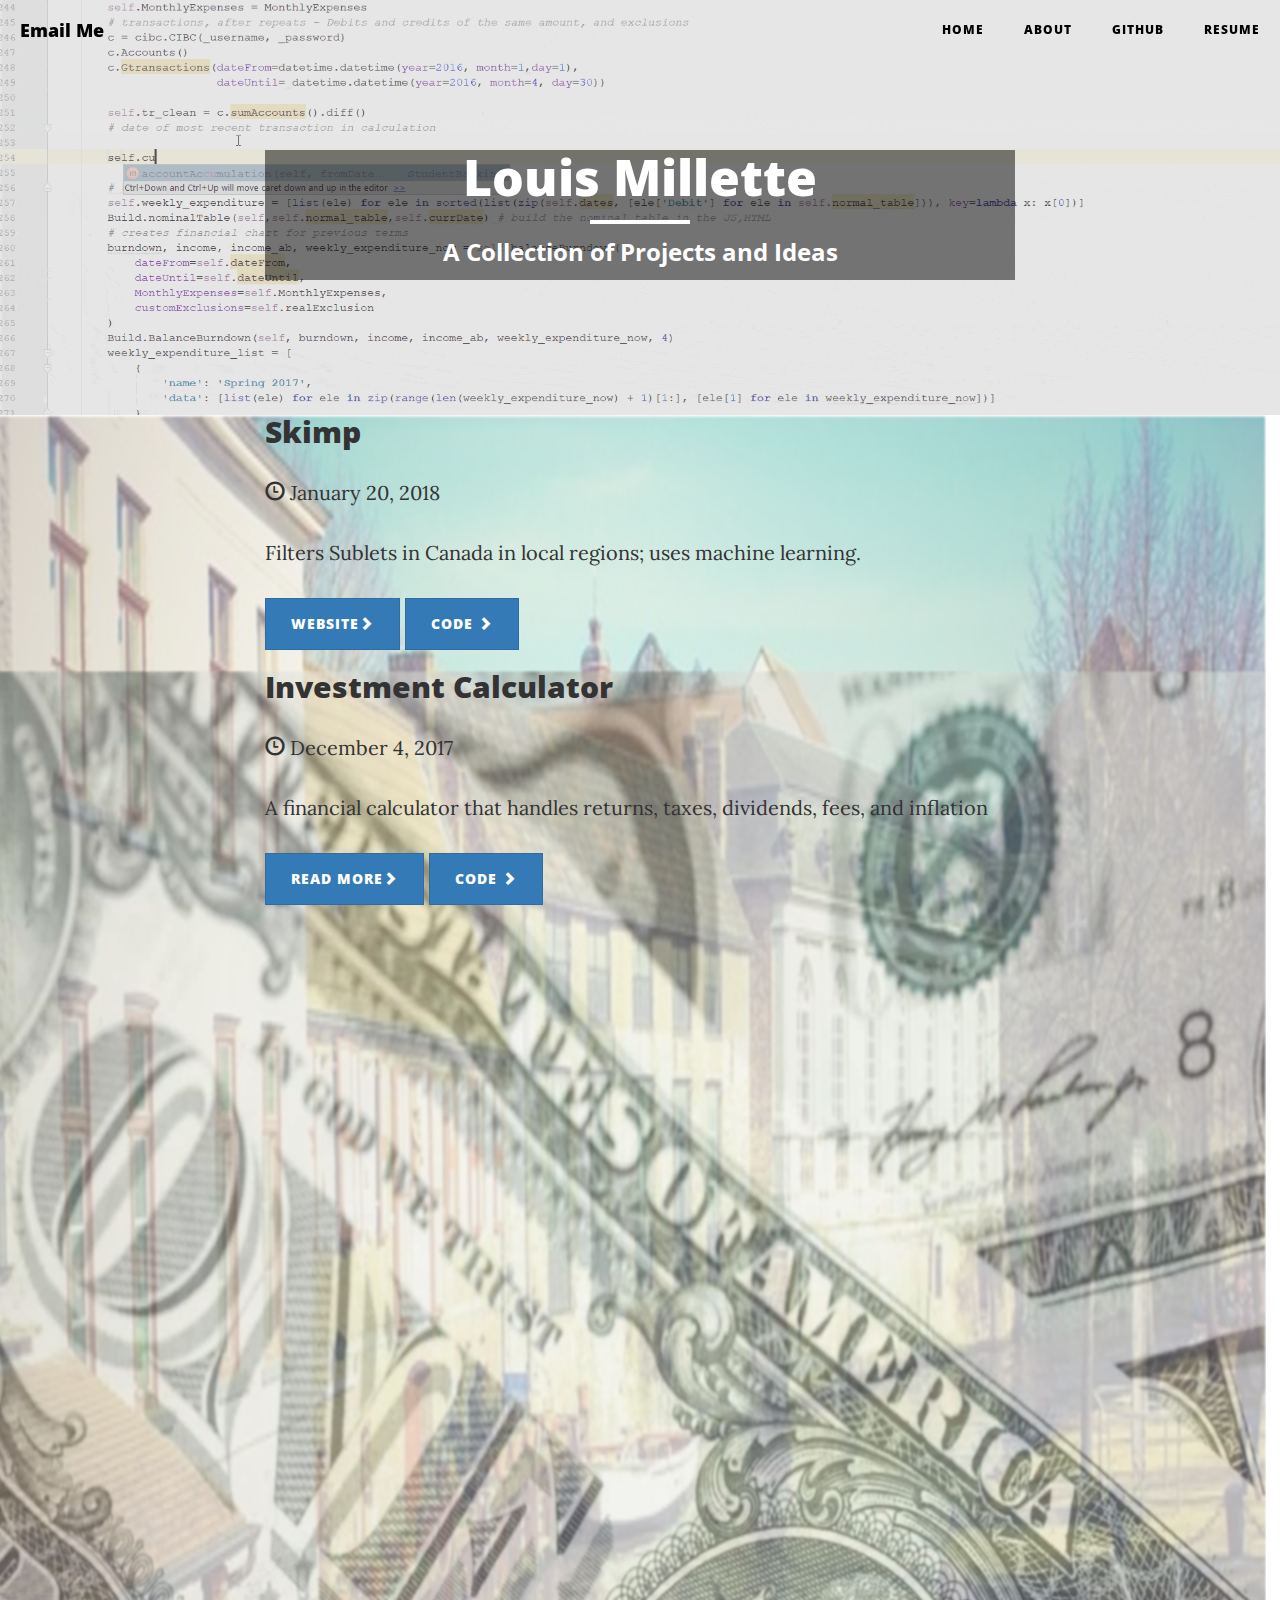
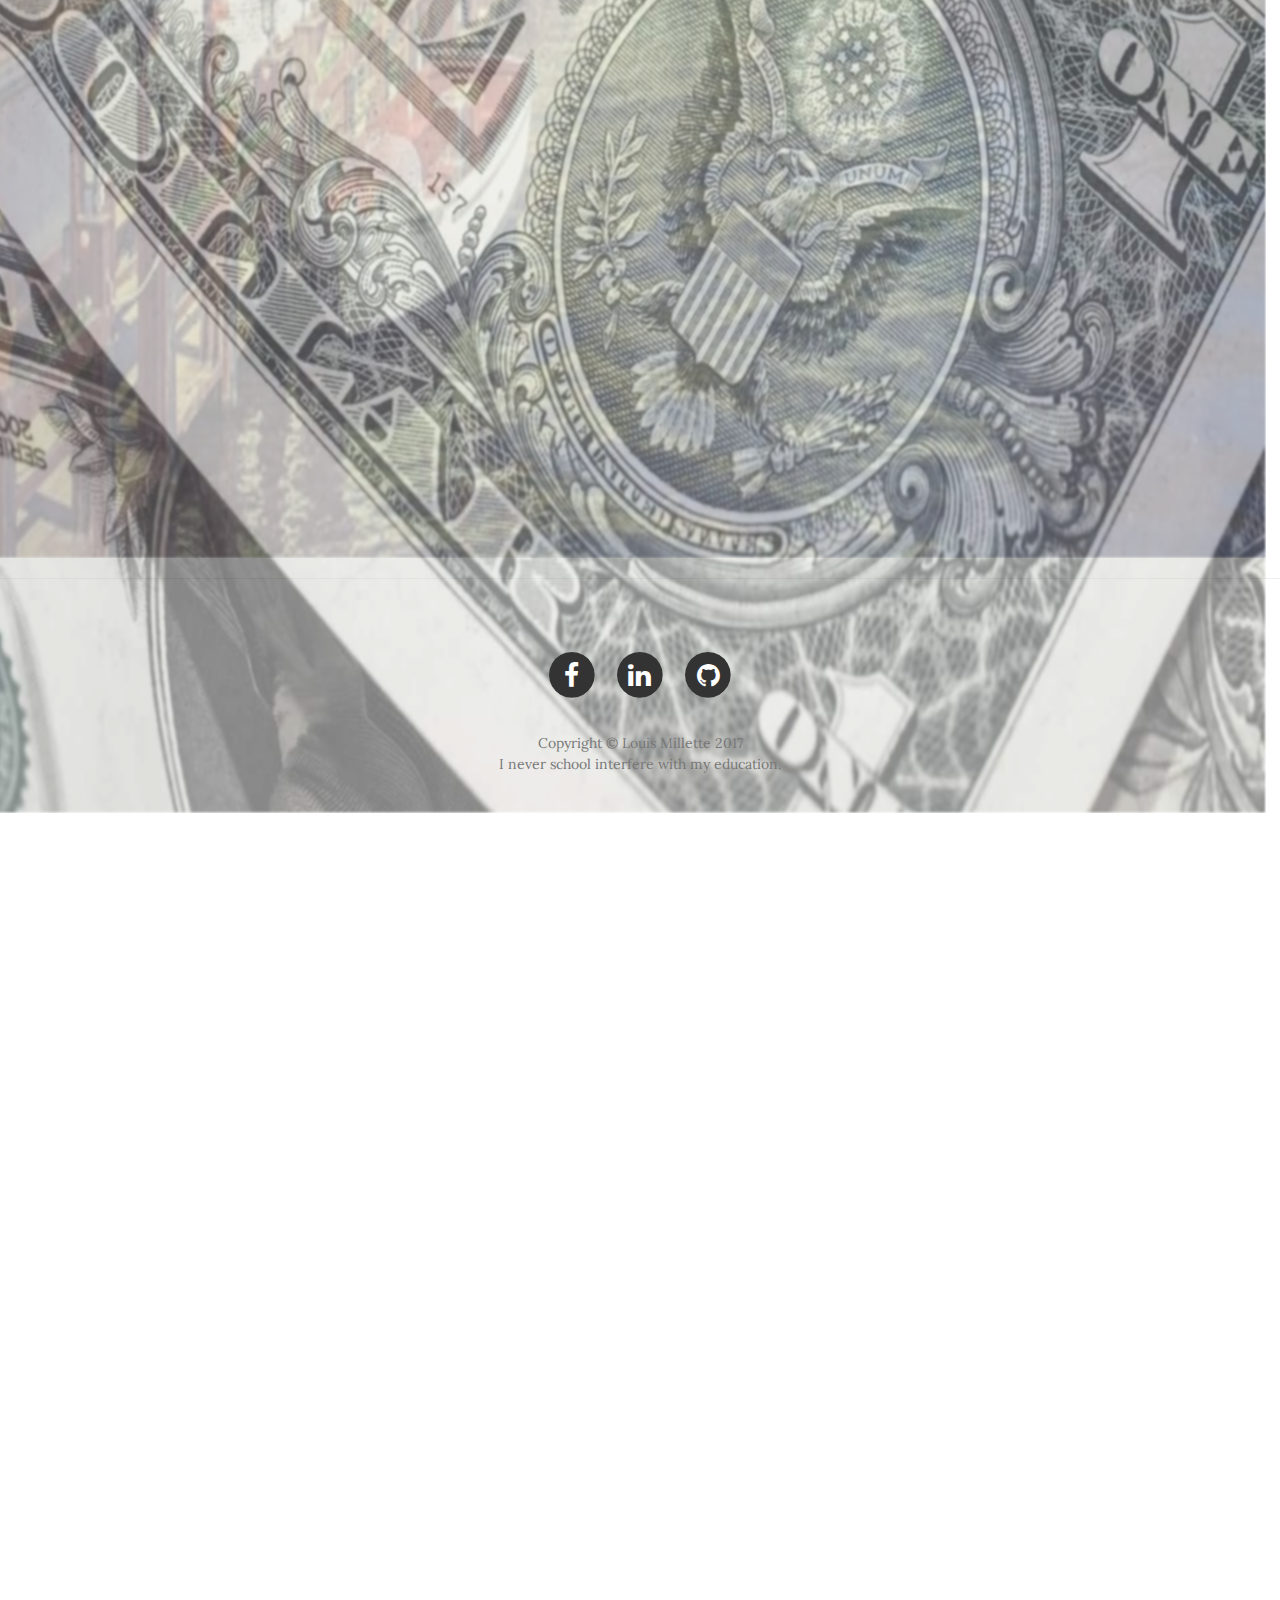
==== index.html @ 70b84895 "made edits as recommended" ====
<!DOCTYPE html>
<html lang="en">

<head>

    <meta charset="utf-8">
    <meta http-equiv="X-UA-Compatible" content="IE=edge">
    <meta name="viewport" content="width=device-width, initial-scale=1">
    <meta name="description" content="Louis Millette's personal website for code, projects, research, and pithy observations">
    <meta name="author" content="Louis Millette">
    <meta name='designer' content='Louis Millette'>
    <meta name='owner' content='Louis Millette'>
    <meta name='keywords' content='Louis, Millette, Code, Python, Blog'>
    <meta name='url' content='http://www.louismillette.com'>
    <meta name='identifier-URL' content='http://www.louismillette.com'>
    <meta name='owner' content='Louis Millette'>
    <meta name='reply-to' content='louismillette1@gmail.com'>
    <meta name='pagename' content="Louis Millette" >
    <meta name='HandheldFriendly' content='True'>
    <meta name='blogcatalog'>
    <link rel='logo' type='image/jpeg' href='L.png'>
    <link rel='image_src' href='img/L.png' type='image/jpeg'>
    <link rel="shortcut icon" type="image/x-icon" href="img/L.png" />
    <meta property="image" content="/img/back_code.jpg" />


    <title>Louis Millette</title>

    <!-- Bootstrap Core CSS -->
    <link href="vendor/bootstrap/css/bootstrap.min.css" rel="stylesheet">

    <!-- Theme CSS -->
    <link href="css/clean-blog.css" rel="stylesheet">

    <!-- Animation CSS -->
    <link href="css/animate.css" rel="stylesheet" type="text/css">

    <!-- custom CSS -->
    <link href="css/custom.css" rel="stylesheet">    

    <!-- Custom Fonts -->
    <link href="vendor/font-awesome/css/font-awesome.min.css" rel="stylesheet" type="text/css">
    <link href='https://fonts.googleapis.com/css?family=Lora:400,700,400italic,700italic' rel='stylesheet' type='text/css'>
    <link href='https://fonts.googleapis.com/css?family=Open+Sans:300italic,400italic,600italic,700italic,800italic,400,300,600,700,800' rel='stylesheet' type='text/css'>

    <!-- HTML5 Shim and Respond.js IE8 support of HTML5 elements and media queries -->
    <!-- WARNING: Respond.js doesn't work if you view the page via file:// -->
    <!--[if lt IE 9]>
        <script src="https://oss.maxcdn.com/libs/html5shiv/3.7.0/html5shiv.js"></script>
        <script src="https://oss.maxcdn.com/libs/respond.js/1.4.2/respond.min.js"></script>
    <![endif]-->

</head>

<body>
    <img style="display: none;" src="img/back_code.jpg">
    <!-- Navigation -->
    <nav class="navbar navbar-default navbar-custom navbar-fixed-top">
        <div class="container-fluid">
            <!-- Brand and toggle get grouped for better mobile display -->
            <div class="navbar-header page-scroll">
                <button type="button" class="navbar-toggle" data-toggle="collapse" data-target="#bs-example-navbar-collapse-1">
                    <span class="sr-only">Toggle navigation</span>
                    Menu <i class="fa fa-bars"></i>
                </button>
                <a class="navbar-brand" href="mailto:louismillette1@gmail.com" style="color:black">Email Me</a>
            </div>

            <!-- Collect the nav links, forms, and other content for toggling -->
            <div class="collapse navbar-collapse" id="bs-example-navbar-collapse-1">
                <ul class="nav navbar-nav navbar-right">
                    <li>
                        <a href="index.html" style="color:black">Home</a>
                    </li>
                    <li>
                        <a href="about.html" style="color:black">About</a>
                    </li>
                    <li>
                        <a href="https://github.com/louismillette" target="_blank" style="color:black">GitHub</a>
                    </li>
                    <li>
                        <a  href="files/resume.doc" target="_top" style="color:black">Resume</a>
                    </li>
                </ul>
            </div>
            <!-- /.navbar-collapse -->
        </div>
        <!-- /.container -->
    </nav>

    <!-- Page Header -->
    <!-- Set your background image for this header on the line below. -->
    <header class="intro-header" style="background-image: url('img/back2.gif')">
        <div class="container">
            <div class="row">
                <div class="col-lg-8 col-lg-offset-2 col-md-10 col-md-offset-1">
                    <div class="site-heading"></div>
                    <div class="site-heading-inner">
                            <h1 class="animated fadeInDown delay-07s" >Louis Millette</h1>
                            <hr class="small">
                            <span class="subheading animated fadeInUp delay-1s"><b>A Collection of Projects and Ideas</b></span>
                    </div>
                </div>
            </div>
        </div>
    </header>

    <!-- Main Content -->
    <div class="container">
        <div class="row">
            <div class="col-lg-8 col-lg-offset-2 col-md-10 col-md-offset-1 wow">

                <!-- Skimp -->
                <div class="wow fadeInUp delay-04s investement_calulator center">
                    <div class="img-wrapper">
                        <img class="investement_calulator_img backim" src="img/homes.jpg">
                    </div>
                    <div class="content-wrapper ontop">
                        <h2 class="animated ontop"> 
                            <a class="ontop" href="http://www.skimp.ca/" target="_blank">Skimp</a>
                        </h2>
                        <p class="ontop"><span class="glyphicon glyphicon-time subheading"></span> January 20, 2018 </p>
          
                        <p> Filters Sublets in Canada in local regions; uses machine learning.</p>
                        <a class="btn btn-primary ontop" href="http://www.skimp.ca/" target="_blank">Website<span class="glyphicon glyphicon-chevron-right"></span></a>
                        <a class="btn btn-primary ontop" href="#">Code <span class="glyphicon glyphicon-chevron-right subheading"></span></a>
                    </div>
                </div>

                <!-- Calculator -->
                <div class="wow fadeInUp delay-04s investement_calulator center">
                    <div class="img-wrapper">
                        <img class="investement_calulator_img backim" src="img/investements.jpg">
                    </div>
                    <div class="content-wrapper ontop">
                        <h2 class="animated ontop"> 
                            <a class="ontop" href="Calculator/" target="_blank">Investment Calculator</a>
                        </h2>
                        <p class="ontop"><span class="glyphicon glyphicon-time subheading"></span> December 4, 2017 </p>
          
                        <p>A financial calculator that handles returns, taxes, dividends, fees, and inflation</p>
                        <a class="btn btn-primary ontop" href="Calculator/" target="_blank">Read More<span class="glyphicon glyphicon-chevron-right"></span></a>
                        <a class="btn btn-primary ontop" href="https://github.com/louismillette/Investement-Calulator/tree/master" target="_blank">Code <span class="glyphicon glyphicon-chevron-right subheading"></span></a>
                    </div>
                </div>

                <!-- uwtext -->
                <div class="wow fadeInUp delay-04s center">
                    <div class="img-wrapper">
                        <img class="investement_calulator_img backim" src="img/library.jpg">
                    </div>
                    <div class="content-wrapper">
                        <h2>
                            <a href="http://www.uwtext.com/" target="_blank">UWtext</a>
                        </h2>
                        <p><span class="glyphicon glyphicon-time"></span> September 28, 2017 </p>
          
                        <p>Buy the cheapest textbooks, every time</p>
                        <a class="btn btn-primary" href="http://www.uwtext.com" target="_blank">Wesbite<span class="glyphicon glyphicon-chevron-right"></span></a>
                        <a class="btn btn-primary" href="http://www.uwtext.com/monitor" target="_blank">Analytics <span class="glyphicon glyphicon-chevron-right"></span></a>
                    </div>
                </div>

                <!-- houseing Post -->
                <div class="wow fadeInUp delay-04s center">
                    <div class="img-wrapper">
                        <img class="backim investement_calulator_img" src="img/houses.jpg">
                    </div>
                    <div class="content-wrapper">
                        <h2>
                            <a href="houseing" target="_blank">Subletting With Twillo, Facebook, and Machine Learning</a>
                        </h2>
                        <p><span class="glyphicon glyphicon-time"></span> August 28, 2017 </p>
          
                        <p>How I used Facebook, Twilio, python and a raspberry pi to beat the housing market, and how you can too.</p>
                        <a class="btn btn-primary" href="houseing/" >Read More<span class="glyphicon glyphicon-chevron-right"></span></a>
                        <a class="btn btn-primary" href="https://github.com/louismillette/waterloo-houseing" target="_blank">Code <span class="glyphicon glyphicon-chevron-right"></span></a>
                    </div>
                </div>

                <!-- Index Fund Post -->
                <div class="wow fadeInUp delay-04s center">
                    <div class="img-wrapper">
                        <img class="backim investement_calulator_img" src="img/jeans.jpg">
                    </div>
                    <div class="content-wrapper">
                        <h2>
                            <a href="indexfund.html">Index Fund Returns</a>
                        </h2>
                        <p><span class="glyphicon glyphicon-time"></span> July 29, 2017 </p>  
                        <p>Ever wonder how much you can really make in an index fund, and how it compares to safe investments or mutual funds?  After capital gains tax, management fees, inflation, dividends, local/state taxes, income/dividend taxes?  A nice visual guide making complicated calculations easy to understand. </p>
                        <a class="btn btn-primary" href="indexfund.html">Read More <span class="glyphicon glyphicon-chevron-right"></span></a>
                    </div>
                </div>

                <!-- Banking Post -->
                <div class="wow fadeInUp delay-04s center">
                    <div class="img-wrapper">
                        <img class="backim investement_calulator_img" src="img/bank.jpg">
                    </div>
                    <div class="content-wrapper">
                        <h2>
                            <a href="banking">CIBC Banking Template</a>
                        </h2>
                        <p><span class="glyphicon glyphicon-time"></span> June 11, 2017 </p>
          
                        <p>A different way of looking at banking:  reverse engineering CIBC's online banking API, I created a bank statement that is easy to access and formatted like a burndown chart.  </p>
                        <a class="btn btn-primary" href="banking">Read More <span class="glyphicon glyphicon-chevron-right"></span></a>
                        <a class="btn btn-primary" href="https://louismillette.github.io/Banking/" target="_blank">Code <span class="glyphicon glyphicon-chevron-right"></span></a>
                    </div>
                </div>

            </div>
        </div>
    </div>

    <hr>

    <!-- Footer -->
    <footer>
        <div class="container">
            <div class="row">
                <div class="col-lg-8 col-lg-offset-2 col-md-10 col-md-offset-1">
                    <ul class="list-inline text-center">
                        <li>
                            <a href="https://www.facebook.com/louis.millettee" target="_blank">
                                <span class="fa-stack fa-lg">
                                    <i class="fa fa-circle fa-stack-2x"></i>
                                    <i class="fa fa-facebook fa-stack-1x fa-inverse"></i>
                                </span>
                            </a>
                        </li>
                        <li>
                            <a href="https://www.linkedin.com/in/louis-millette" target="_blank">
                                <span class="fa-stack fa-lg">
                                    <i class="fa fa-circle fa-stack-2x"></i>
                                    <i class="fa fa-linkedin fa-stack-1x fa-inverse"></i>
                                </span>
                            </a>
                        </li>
                        <li>
                            <a href="https://github.com/louismillette" target="_blank">
                                <span class="fa-stack fa-lg">
                                    <i class="fa fa-circle fa-stack-2x"></i>
                                    <i class="fa fa-github fa-stack-1x fa-inverse"></i>
                                </span>
                            </a>
                        </li>
                    </ul>
                    <p class="copyright text-muted">Copyright &copy; Louis Millette 2017</p>
                    <p class="copyright text-muted" style="margin-top: 0px; margin-bottom: 0px;">I never school interfere with my education.</p>
                </div>
            </div>
        </div>
    </footer>

    <!-- jQuery -->
    <script src="vendor/jquery/jquery.min.js"></script>

    <!-- Bootstrap Core JavaScript -->
    <script src="vendor/bootstrap/js/bootstrap.min.js"></script>

    <!-- Contact Form JavaScript -->
    <script src="js/jqBootstrapValidation.js"></script>
    <script src="js/contact_me.js"></script>

    <!-- Theme JavaScript -->
    <script src="js/clean-blog.min.js"></script>

    <!-- Custom JavaScript -->
    <script src="js/custom.js"></script>

    <!-- WOW -->
    <script src="js/wow.js"></script>
    <script>
    new WOW().init();
    </script>

</body>

</html>
---- css/clean-blog.css ----
/*!
 * Start Bootstrap - Clean Blog v3.3.7+1 (http://startbootstrap.com/template-overviews/clean-blog)
 * Copyright 2013-2017 Start Bootstrap
 * Licensed under MIT (https://github.com/BlackrockDigital/startbootstrap/blob/gh-pages/LICENSE)
 */
body {
  font-family: 'Lora', 'Times New Roman', serif;
  font-size: 20px;
  color: #333333;
}
p {
  line-height: 1.5;
  margin: 30px 0;
}
p a {
  text-decoration: underline;
}
h1,
h2,
h3,
h4,
h5,
h6 {
  font-family: 'Open Sans', 'Helvetica Neue', Helvetica, Arial, sans-serif;
  font-weight: 800;
}
a {
  color: #333333;
}
a:hover,
a:focus {
  color: #0085A1;
}
a img:hover,
a img:focus {
  cursor: zoom-in;
}
blockquote {
  color: #777777;
  font-style: italic;
}
hr.small {
  max-width: 100px;
  margin: 15px auto;
  border-width: 4px;
  border-color: white;
}
.navbar-custom {
  position: absolute;
  top: 0;
  left: 0;
  width: 100%;
  z-index: 3;
  font-family: 'Open Sans', 'Helvetica Neue', Helvetica, Arial, sans-serif;
}
.navbar-custom .navbar-brand {
  font-weight: 800;
}
.navbar-custom .navbar-header .navbar-toggle {
  color: #777777;
  font-weight: 800;
  text-transform: uppercase;
  font-size: 12px;
}
.navbar-custom .nav li a {
  text-transform: uppercase;
  font-size: 12px;
  font-weight: 800;
  letter-spacing: 1px;
}
@media only screen and (min-width: 768px) {
  .navbar-custom {
    background: transparent;
    border-bottom: 1px solid transparent;
  }
  .navbar-custom .navbar-brand {
    color: white;
    padding: 20px;
  }
  .navbar-custom .navbar-brand:hover,
  .navbar-custom .navbar-brand:focus {
    color: rgba(255, 255, 255, 0.8);
  }
  .navbar-custom .nav li a {
    color: white;
    padding: 20px;
  }
  .navbar-custom .nav li a:hover,
  .navbar-custom .nav li a:focus {
    color: rgba(255, 255, 255, 0.8);
  }
  .navbar-custom .nav li ul.dropdown-menu a {
    color: #333333;
  }
  .navbar-custom .nav li ul.dropdown-menu a:hover,
  .navbar-custom .nav li ul.dropdown-menu a:focus {
    color: #0085A1;
  }
}
@media only screen and (min-width: 1170px) {
  .navbar-custom {
    -webkit-transition: background-color 0.3s;
    -moz-transition: background-color 0.3s;
    transition: background-color 0.3s;
    /* Force Hardware Acceleration in WebKit */
    -webkit-transform: translate3d(0, 0, 0);
    -moz-transform: translate3d(0, 0, 0);
    -ms-transform: translate3d(0, 0, 0);
    -o-transform: translate3d(0, 0, 0);
    transform: translate3d(0, 0, 0);
    -webkit-backface-visibility: hidden;
    backface-visibility: hidden;
  }
  .navbar-custom.is-fixed {
    /* when the user scrolls down, we hide the header right above the viewport */
    position: fixed;
    top: -61px;
    background-color: rgba(255, 255, 255, 0.9);
    border-bottom: 1px solid #f2f2f2;
    -webkit-transition: -webkit-transform 0.3s;
    -moz-transition: -moz-transform 0.3s;
    transition: transform 0.3s;
  }
  .navbar-custom.is-fixed .navbar-brand {
    color: #333333;
  }
  .navbar-custom.is-fixed .navbar-brand:hover,
  .navbar-custom.is-fixed .navbar-brand:focus {
    color: #0085A1;
  }
  .navbar-custom.is-fixed .nav li a {
    color: #333333;
  }
  .navbar-custom.is-fixed .nav li a:hover,
  .navbar-custom.is-fixed .nav li a:focus {
    color: #0085A1;
  }
  .navbar-custom.is-visible {
    /* if the user changes the scrolling direction, we show the header */
    -webkit-transform: translate3d(0, 100%, 0);
    -moz-transform: translate3d(0, 100%, 0);
    -ms-transform: translate3d(0, 100%, 0);
    -o-transform: translate3d(0, 100%, 0);
    transform: translate3d(0, 100%, 0);
  }
}
.intro-header {
  background-color: #777777;
  background: no-repeat center center;
  background-attachment: scroll;
  -webkit-background-size: cover;
  -moz-background-size: cover;
  background-size: cover;
  -o-background-size: cover;
  margin-bottom: 50px;
}
.intro-header .site-heading,
.intro-header .post-heading,
.intro-header .page-heading,
.site-heading-inner {
  margin: 100px 0 50px;
  color: white;
}
@media only screen and (min-width: 768px) {
  .intro-header .site-heading,
  .intro-header .post-heading,
  .intro-header .page-heading,
  .site-heading-inner {
    margin: 150px 0;
  }
}
.intro-header .site-heading-inner,
.intro-header .page-heading,
.site-heading-inner {
  text-align: center;
}
.intro-header .site-heading-inner h1,
.intro-header .page-heading h1 {
  margin-top: 0;
  font-size: 50px;
}
.intro-header .site-heading-inner .subheading,
.intro-header .page-heading .subheading {
  font-size: 24px;
  line-height: 1.1;
  display: block;
  font-family: 'Open Sans', 'Helvetica Neue', Helvetica, Arial, sans-serif;
  font-weight: 300;
  margin: 10px 0 0;
}
@media only screen and (min-width: 768px) {
  .intro-header .site-heading h1,
  .intro-header .page-heading h1 {
    font-size: 80px;
  }
}
.intro-header .post-heading h1 {
  font-size: 35px;
}
.intro-header .post-heading .subheading,
.intro-header .post-heading .meta {
  line-height: 1.1;
  display: block;
}
.intro-header .post-heading .subheading {
  font-family: 'Open Sans', 'Helvetica Neue', Helvetica, Arial, sans-serif;
  font-size: 24px;
  margin: 10px 0 30px;
  font-weight: 600;
}
.intro-header .post-heading .meta {
  font-family: 'Lora', 'Times New Roman', serif;
  font-style: italic;
  font-weight: 300;
  font-size: 20px;
}
.intro-header .post-heading .meta a {
  color: white;
}
@media only screen and (min-width: 768px) {
  .intro-header .post-heading h1 {
    font-size: 55px;
  }
  .intro-header .post-heading .subheading {
    font-size: 30px;
  }
}
.post-preview > a {
  color: #333333;
}
.post-preview > a:hover,
.post-preview > a:focus {
  text-decoration: none;
  color: #0085A1;
}
.post-preview > a > .post-title {
  font-size: 30px;
  margin-top: 30px;
  margin-bottom: 10px;
}
.post-preview > a > .post-subtitle {
  margin: 0;
  font-weight: 300;
  margin-bottom: 10px;
}
.post-preview > .post-meta {
  color: #777777;
  font-size: 18px;
  font-style: italic;
  margin-top: 0;
}
.post-preview > .post-meta > a {
  text-decoration: none;
  color: #333333;
}
.post-preview > .post-meta > a:hover,
.post-preview > .post-meta > a:focus {
  color: #0085A1;
  text-decoration: underline;
}
@media only screen and (min-width: 768px) {
  .post-preview > a > .post-title {
    font-size: 36px;
  }
}
.section-heading {
  font-size: 36px;
  margin-top: 60px;
  font-weight: 700;
}
.caption {
  text-align: center;
  font-size: 14px;
  padding: 10px;
  font-style: italic;
  margin: 0;
  display: block;
  border-bottom-right-radius: 5px;
  border-bottom-left-radius: 5px;
}
footer {
  padding: 50px 0 65px;
}
footer .list-inline {
  margin: 0;
  padding: 0;
}
footer .copyright {
  font-size: 14px;
  text-align: center;
  margin-bottom: 0;
}
.floating-label-form-group {
  font-size: 14px;
  position: relative;
  margin-bottom: 0;
  padding-bottom: 0.5em;
  border-bottom: 1px solid #eeeeee;
}
.floating-label-form-group input,
.floating-label-form-group textarea {
  z-index: 1;
  position: relative;
  padding-right: 0;
  padding-left: 0;
  border: none;
  border-radius: 0;
  font-size: 1.5em;
  background: none;
  box-shadow: none !important;
  resize: none;
}
.floating-label-form-group label {
  display: block;
  z-index: 0;
  position: relative;
  top: 2em;
  margin: 0;
  font-size: 0.85em;
  line-height: 1.764705882em;
  vertical-align: middle;
  vertical-align: baseline;
  opacity: 0;
  -webkit-transition: top 0.3s ease,opacity 0.3s ease;
  -moz-transition: top 0.3s ease,opacity 0.3s ease;
  -ms-transition: top 0.3s ease,opacity 0.3s ease;
  transition: top 0.3s ease,opacity 0.3s ease;
}
.floating-label-form-group::not(:first-child) {
  padding-left: 14px;
  border-left: 1px solid #eeeeee;
}
.floating-label-form-group-with-value label {
  top: 0;
  opacity: 1;
}
.floating-label-form-group-with-focus label {
  color: #0085A1;
}
form .row:first-child .floating-label-form-group {
  border-top: 1px solid #eeeeee;
}
.btn {
  font-family: 'Open Sans', 'Helvetica Neue', Helvetica, Arial, sans-serif;
  text-transform: uppercase;
  font-size: 14px;
  font-weight: 800;
  letter-spacing: 1px;
  border-radius: 0;
  padding: 15px 25px;
}
.btn-lg {
  font-size: 16px;
  padding: 25px 35px;
}
.btn-default:hover,
.btn-default:focus {
  background-color: #0085A1;
  border: 1px solid #0085A1;
  color: white;
}
.pager {
  margin: 20px 0 0;
}
.pager li > a,
.pager li > span {
  font-family: 'Open Sans', 'Helvetica Neue', Helvetica, Arial, sans-serif;
  text-transform: uppercase;
  font-size: 14px;
  font-weight: 800;
  letter-spacing: 1px;
  padding: 15px 25px;
  background-color: white;
  border-radius: 0;
}
.pager li > a:hover,
.pager li > a:focus {
  color: white;
  background-color: #0085A1;
  border: 1px solid #0085A1;
}
.pager .disabled > a,
.pager .disabled > a:hover,
.pager .disabled > a:focus,
.pager .disabled > span {
  color: #777777;
  background-color: #333333;
  cursor: not-allowed;
}
::-moz-selection {
  color: white;
  text-shadow: none;
  background: #0085A1;
}
::selection {
  color: white;
  text-shadow: none;
  background: #0085A1;
}
img::selection {
  color: white;
  background: transparent;
}
img::-moz-selection {
  color: white;
  background: transparent;
}
body {
  -webkit-tap-highlight-color: #0085A1;
}
---- css/custom.css ----
html{
	overflow-y: visible;
	overflow-x: hidden;

}

.fullbody{
  margin:auto;
  padding-left: 15px;
  padding-right: 15px;
}

.investement_calulator_img{
	opacity: .5;
	top: 50%;
	right: 0;
	position: absolute;
	-webkit-filter: blur(1px);
	filter: blur(1px);
	z-index: -1;
	width: 100%;
	min-height: 100%;
	-webkit-transform: translateY(-50%);
	transform: translateY(-50%);
	border: 1px solid transparent;
}

.site-heading{
	opacity: .5;
	background-color: black;
	z-index:1;
	position: top;

}

.site-heading-inner{
	z-index: 1;
	position: relative;
}

.img-wrapper:hover{
	filter: blur(2px);
	opacity: .6;
}

.img-wrapper{
	position: absolute;
	height:100%;
	overflow-y: hidden;
	z-index:0;
}

h2{
	margin-top:0px;
}

.intro-header{
	margin-bottom: 0px;
}
.center{
	padding-bottom: 20px;
}

.content-wrapper{
	z-index: 5;
	position: relative;
}

.ontop{
	z-index: 10;
}


.collapseable{
	width:160px;
	height: 51px;
	padding: 10px 15px;
	background-color: #fb1d0f;
	border-color: #fb1d0f;
	margin-top: 10px;
}

.colapse{
	/*width:160px;*/
	float: left;
	margin-left: 2px;
	margin-right: 2px;
}

.badge_image{
	max-height: 100%;
	max-width: 100%;
}

.text{
	display: none;
}
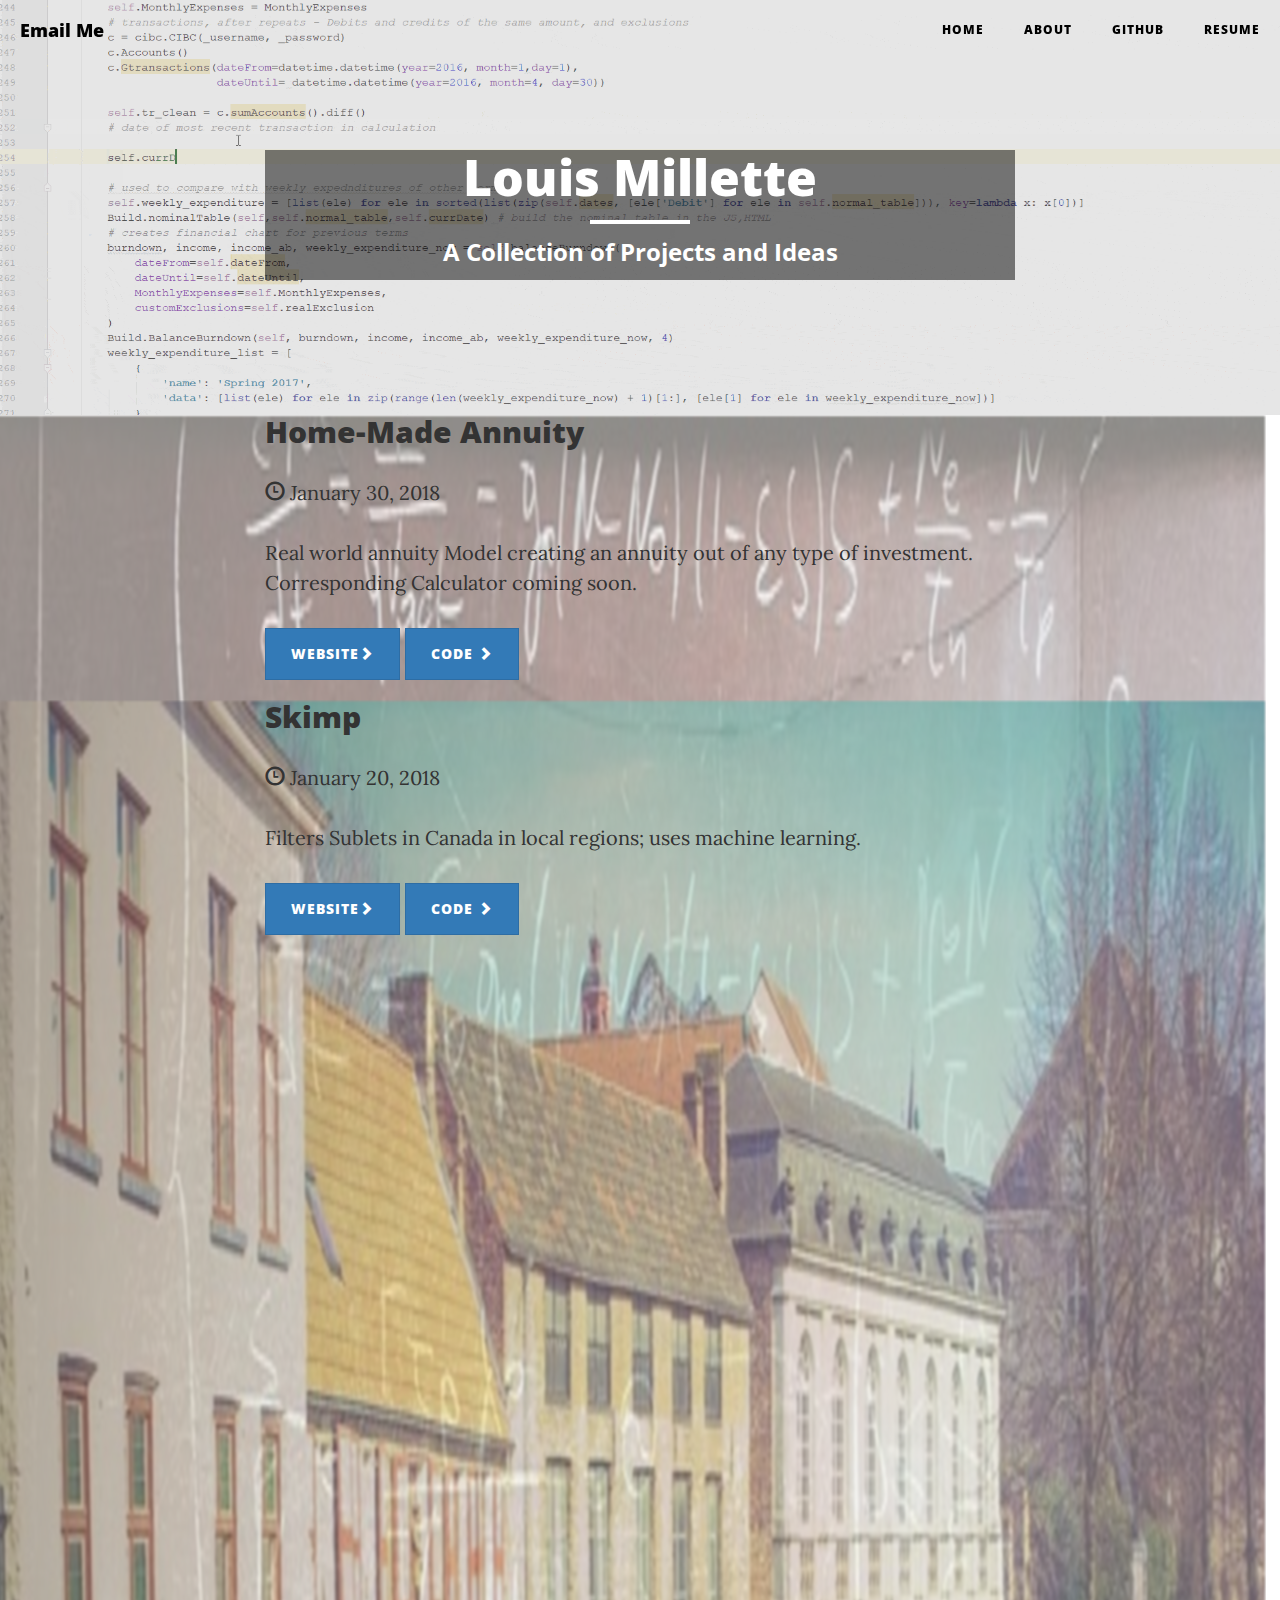
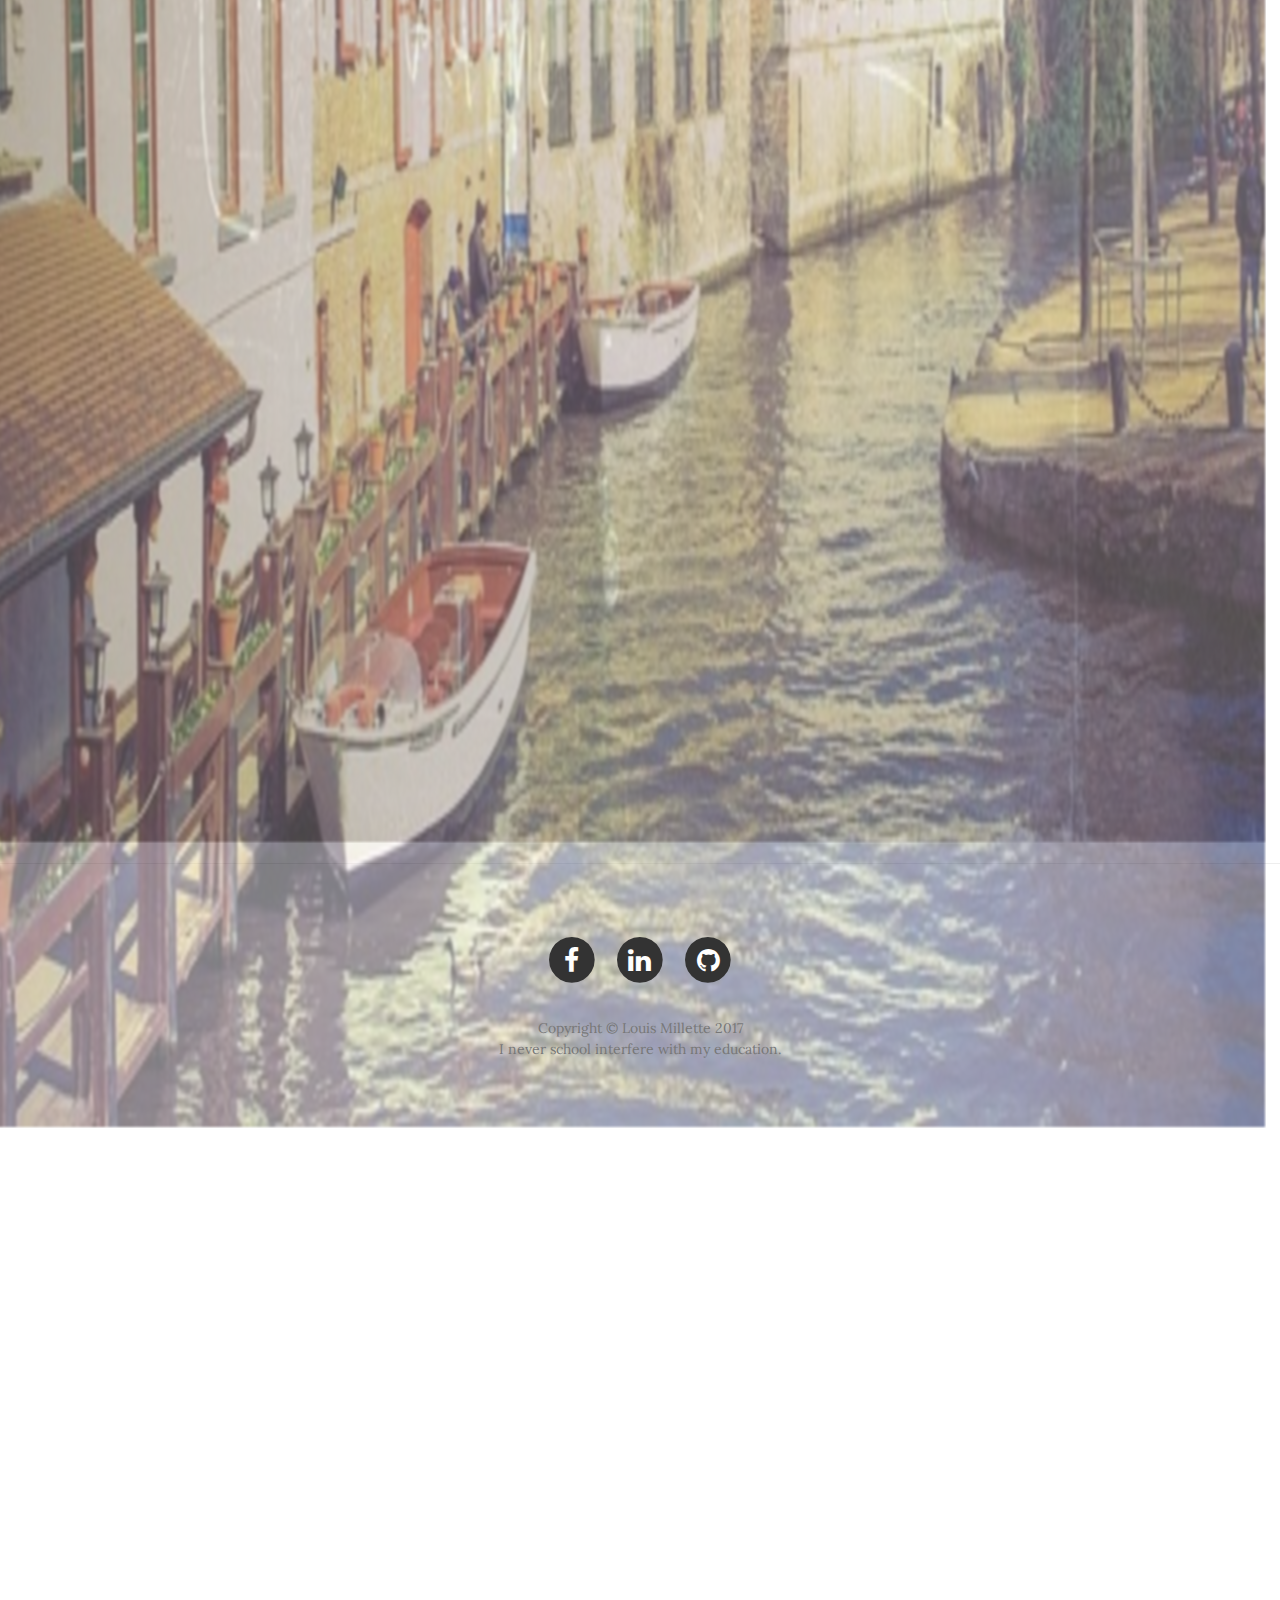
==== commit 2753006f: "minor spelling and small bug fixes" ====
--- a/index.html
+++ b/index.html
@@ -10,7 +10,7 @@
     <meta name="author" content="Louis Millette">
     <meta name='designer' content='Louis Millette'>
     <meta name='owner' content='Louis Millette'>
-    <meta name='keywords' content='Louis, Millette, Code, Python, Blog'>
+    <meta name='keywords' content='Louis, Millette, Code, Python, Blog, louismillette, louis millette, louismillette.com'>
     <meta name='url' content='http://www.louismillette.com'>
     <meta name='identifier-URL' content='http://www.louismillette.com'>
     <meta name='owner' content='Louis Millette'>
@@ -113,6 +113,23 @@
                 <!-- Skimp -->
                 <div class="wow fadeInUp delay-04s investement_calulator center">
                     <div class="img-wrapper">
+                        <img class="investement_calulator_img backim" src="img/math.jpg">
+                    </div>
+                    <div class="content-wrapper ontop">
+                        <h2 class="animated ontop"> 
+                            <a class="ontop" href="https://louismillette.github.io/Investement-Calulator/annuity/" target="_blank">Home-Made Annuity</a>
+                        </h2>
+                        <p class="ontop"><span class="glyphicon glyphicon-time subheading"></span> January 30, 2018 </p>
+          
+                        <p>Real world annuity Model creating an annuity out of any type of investment.  Corresponding Calculator coming soon.</p>
+                        <a class="btn btn-primary ontop" href="https://louismillette.github.io/Investement-Calulator/annuity/" target="_blank">Website<span class="glyphicon glyphicon-chevron-right"></span></a>
+                        <a class="btn btn-primary ontop" href="https://louismillette.github.io/Investement-Calulator/annuity/">Code <span class="glyphicon glyphicon-chevron-right subheading"></span></a>
+                    </div>
+                </div>
+
+                <!-- Skimp -->
+                <div class="wow fadeInUp delay-04s investement_calulator center">
+                    <div class="img-wrapper">
                         <img class="investement_calulator_img backim" src="img/homes.jpg">
                     </div>
                     <div class="content-wrapper ontop">
@@ -123,7 +140,7 @@
           
                         <p> Filters Sublets in Canada in local regions; uses machine learning.</p>
                         <a class="btn btn-primary ontop" href="http://www.skimp.ca/" target="_blank">Website<span class="glyphicon glyphicon-chevron-right"></span></a>
-                        <a class="btn btn-primary ontop" href="#">Code <span class="glyphicon glyphicon-chevron-right subheading"></span></a>
+                        <a class="btn btn-primary ontop" href="http://www.skimp.ca/">Code <span class="glyphicon glyphicon-chevron-right subheading"></span></a>
                     </div>
                 </div>
 
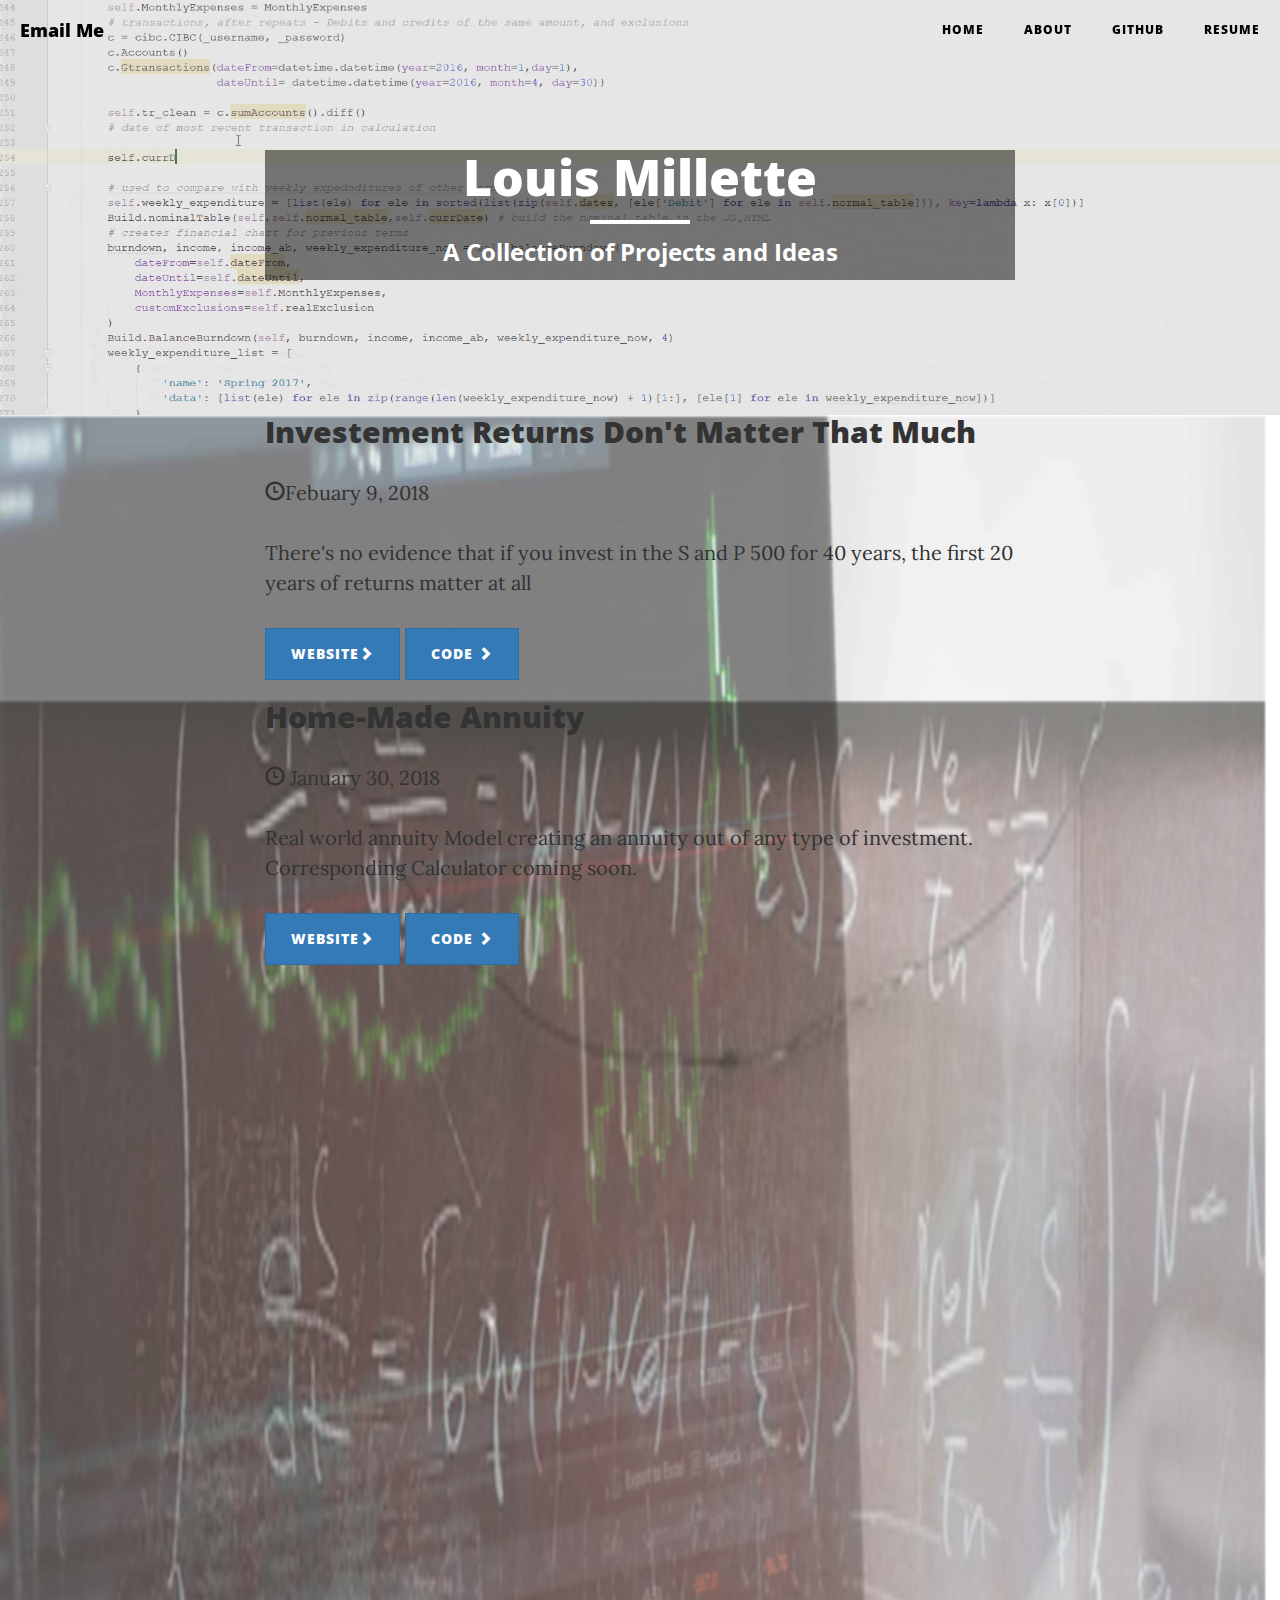
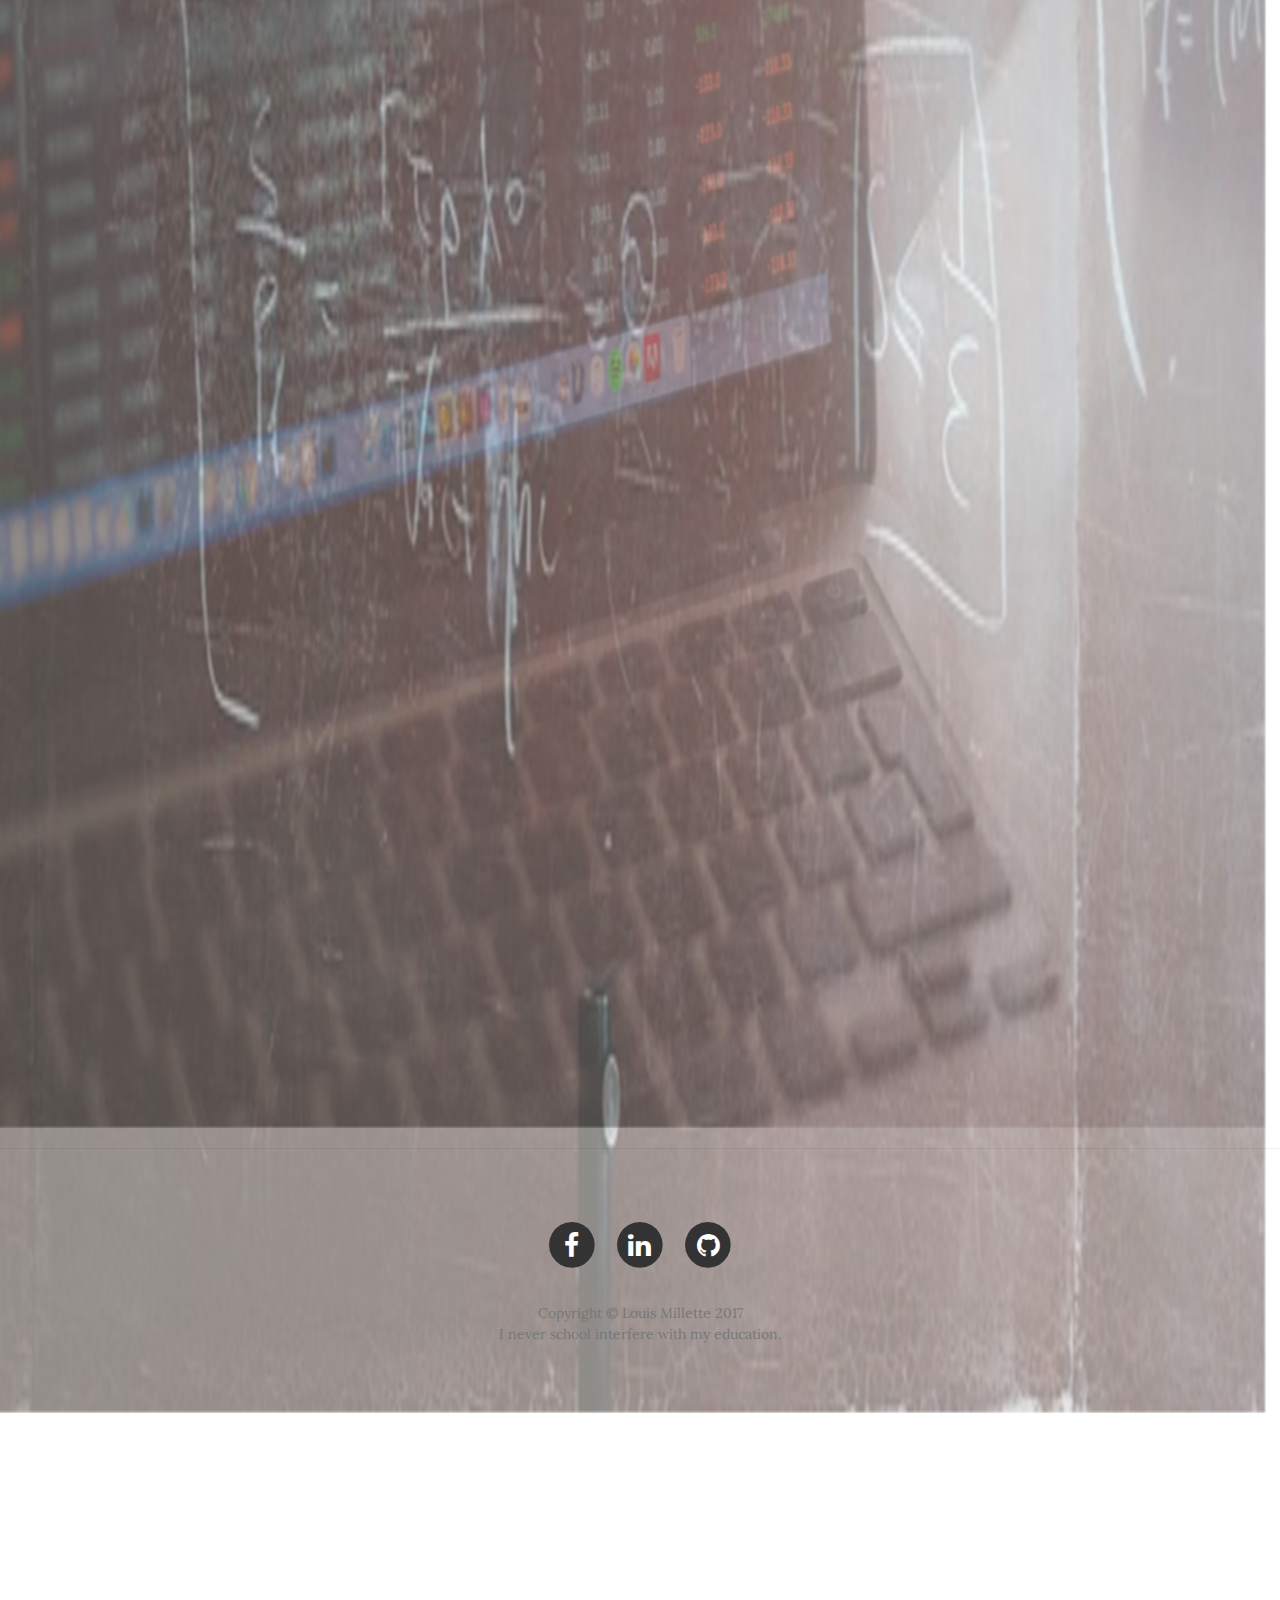
==== commit a5b61311: "added on investMAnt article" ====
--- a/index.html
+++ b/index.html
@@ -110,7 +110,24 @@
         <div class="row">
             <div class="col-lg-8 col-lg-offset-2 col-md-10 col-md-offset-1 wow">
 
-                <!-- Skimp -->
+                <!-- Returns -->
+                <div class="wow fadeInUp delay-04s investement_calulator center">
+                    <div class="img-wrapper">
+                        <img class="investement_calulator_img backim" src="img/returns.jpg">
+                    </div>
+                    <div class="content-wrapper ontop">
+                        <h2 class="animated ontop"> 
+                            <a class="ontop" href="investMAnt/" target="_blank">Investement Returns Don't Matter That Much</a>
+                        </h2>
+                        <p class="ontop"><span class="glyphicon glyphicon-time subheading"></span>Febuary 9, 2018 </p>
+          
+                        <p>There's no evidence that if you invest in the S and P 500 for 40 years, the first 20 years of returns matter at all</p>
+                        <a class="btn btn-primary ontop" href="investMAnt/" target="_blank">Website<span class="glyphicon glyphicon-chevron-right"></span></a>
+                        <a class="btn btn-primary ontop" href="investMAnt/">Code <span class="glyphicon glyphicon-chevron-right subheading"></span></a>
+                    </div>
+                </div>
+
+                <!-- Annuity -->
                 <div class="wow fadeInUp delay-04s investement_calulator center">
                     <div class="img-wrapper">
                         <img class="investement_calulator_img backim" src="img/math.jpg">
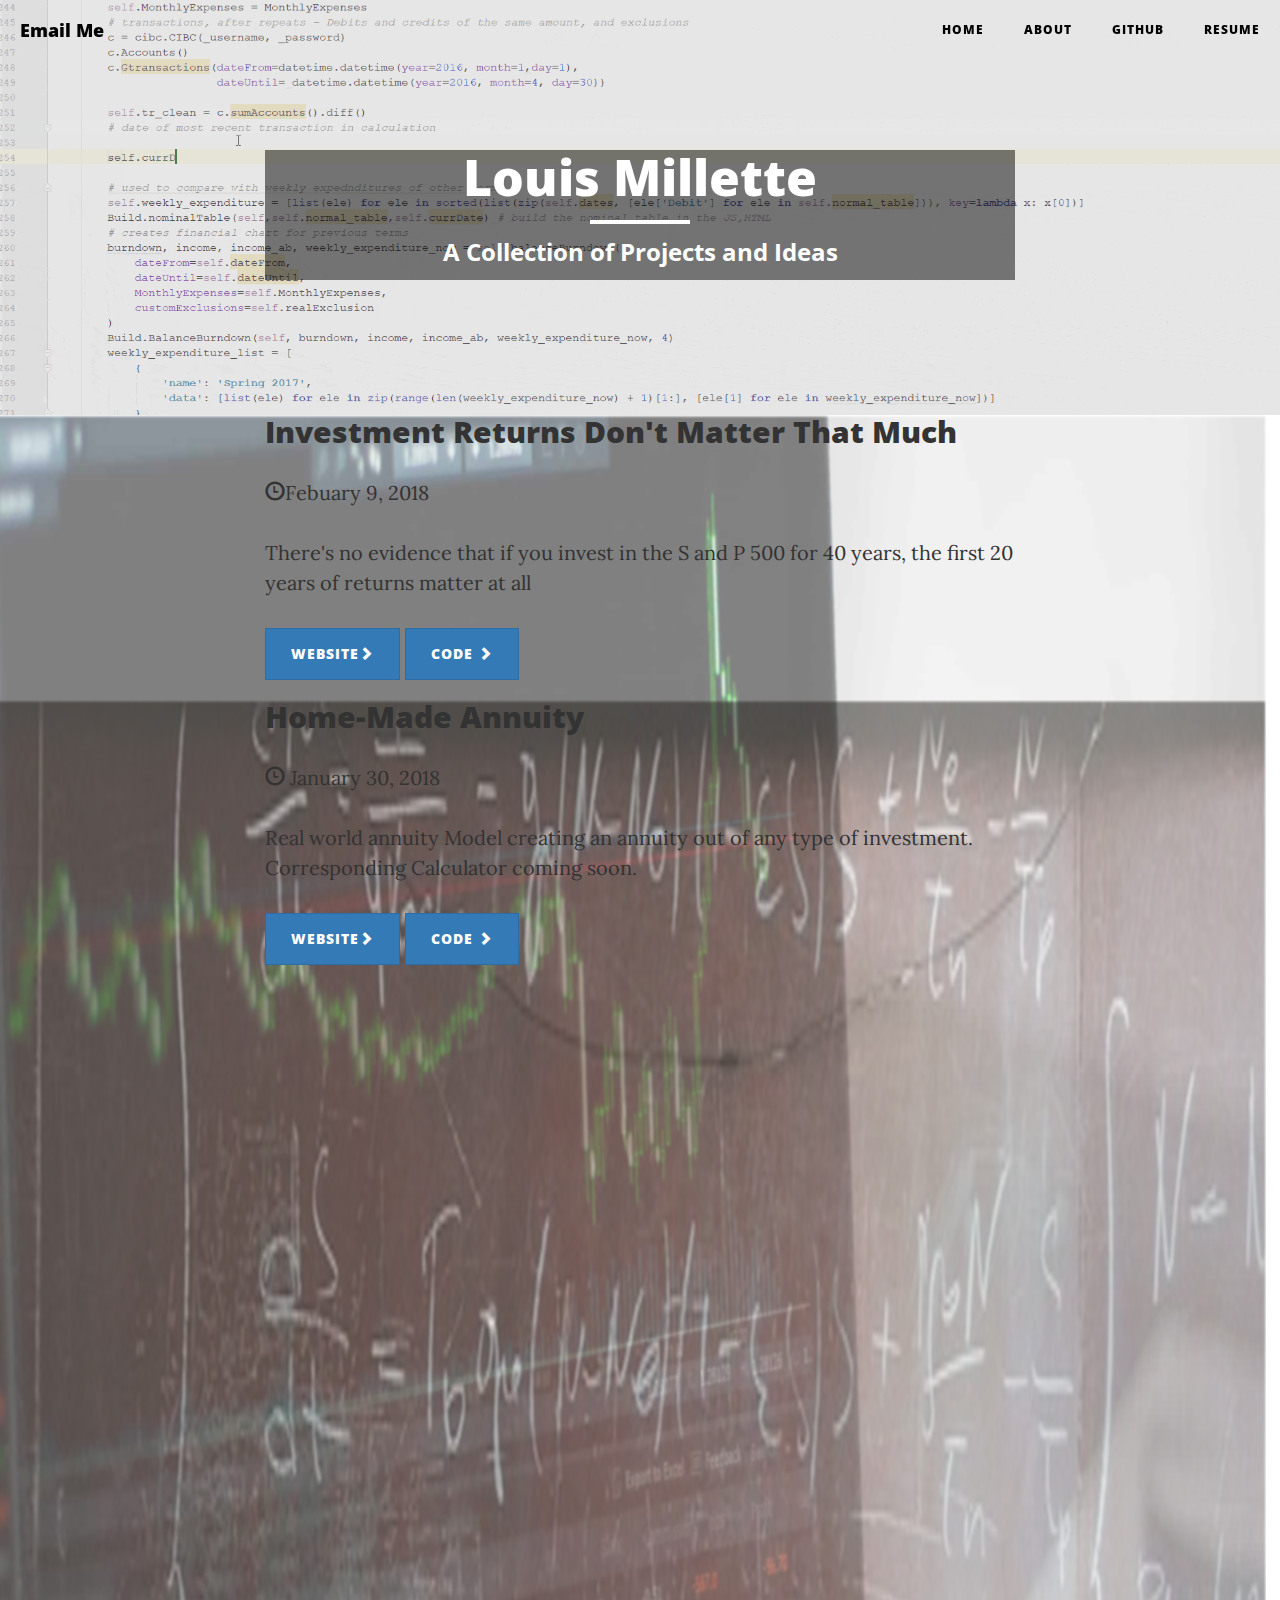
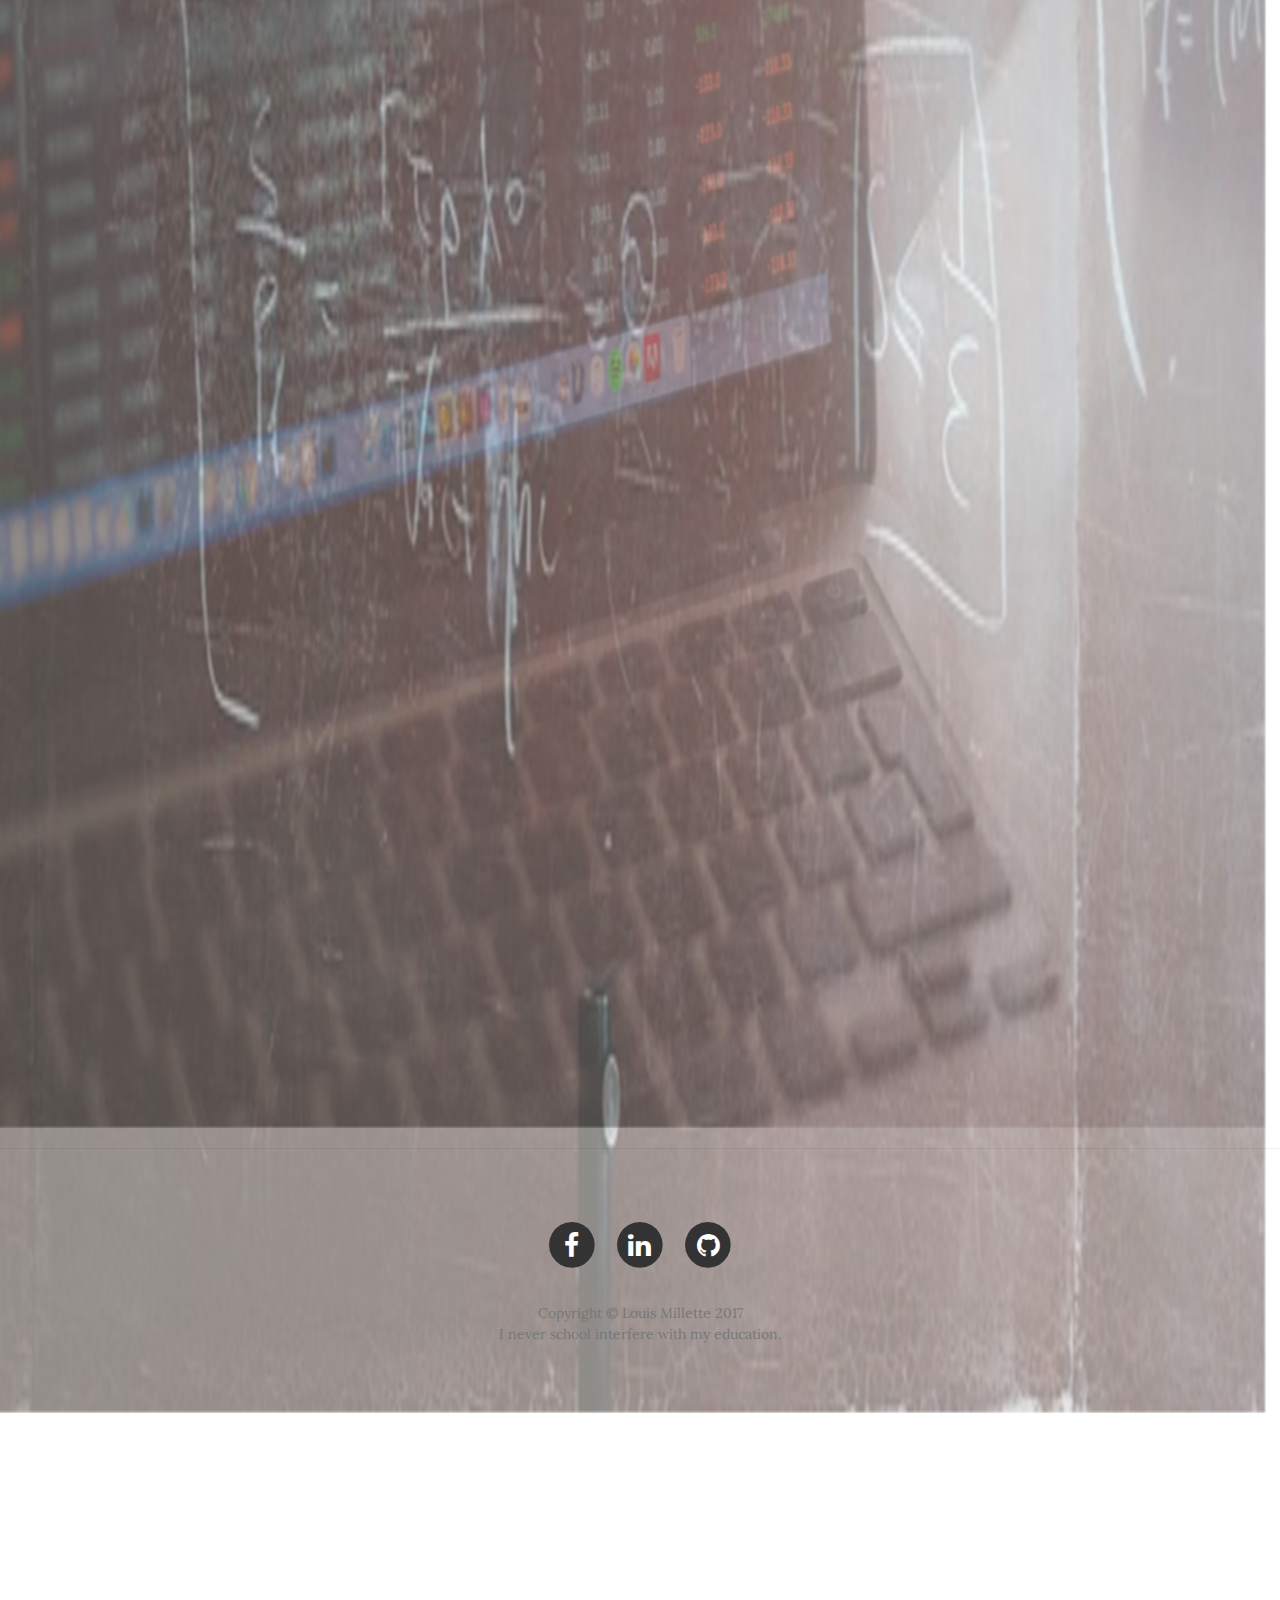
==== commit a62ce7cd: "fixed blog spelling "investment"" ====
--- a/index.html
+++ b/index.html
@@ -117,7 +117,7 @@
                     </div>
                     <div class="content-wrapper ontop">
                         <h2 class="animated ontop"> 
-                            <a class="ontop" href="investMAnt/" target="_blank">Investement Returns Don't Matter That Much</a>
+                            <a class="ontop" href="investMAnt/" target="_blank">Investment Returns Don't Matter That Much</a>
                         </h2>
                         <p class="ontop"><span class="glyphicon glyphicon-time subheading"></span>Febuary 9, 2018 </p>
           
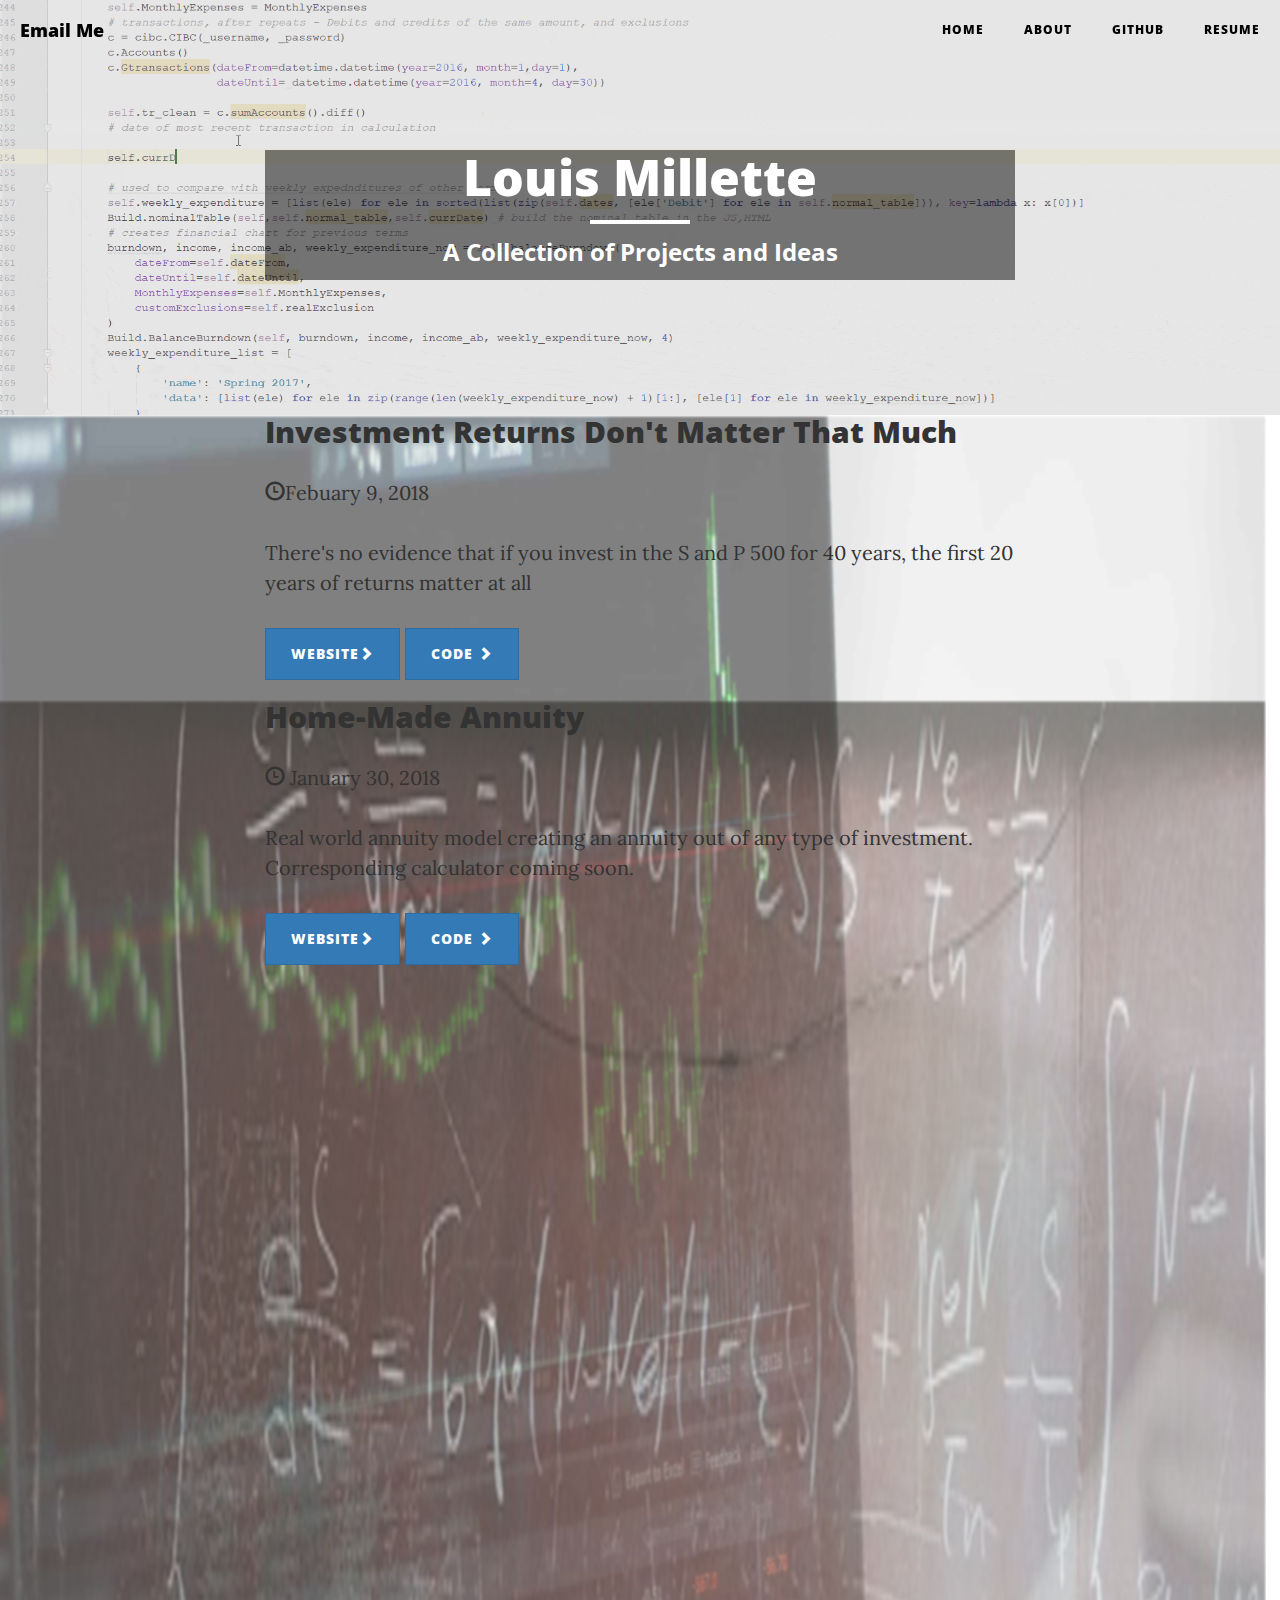
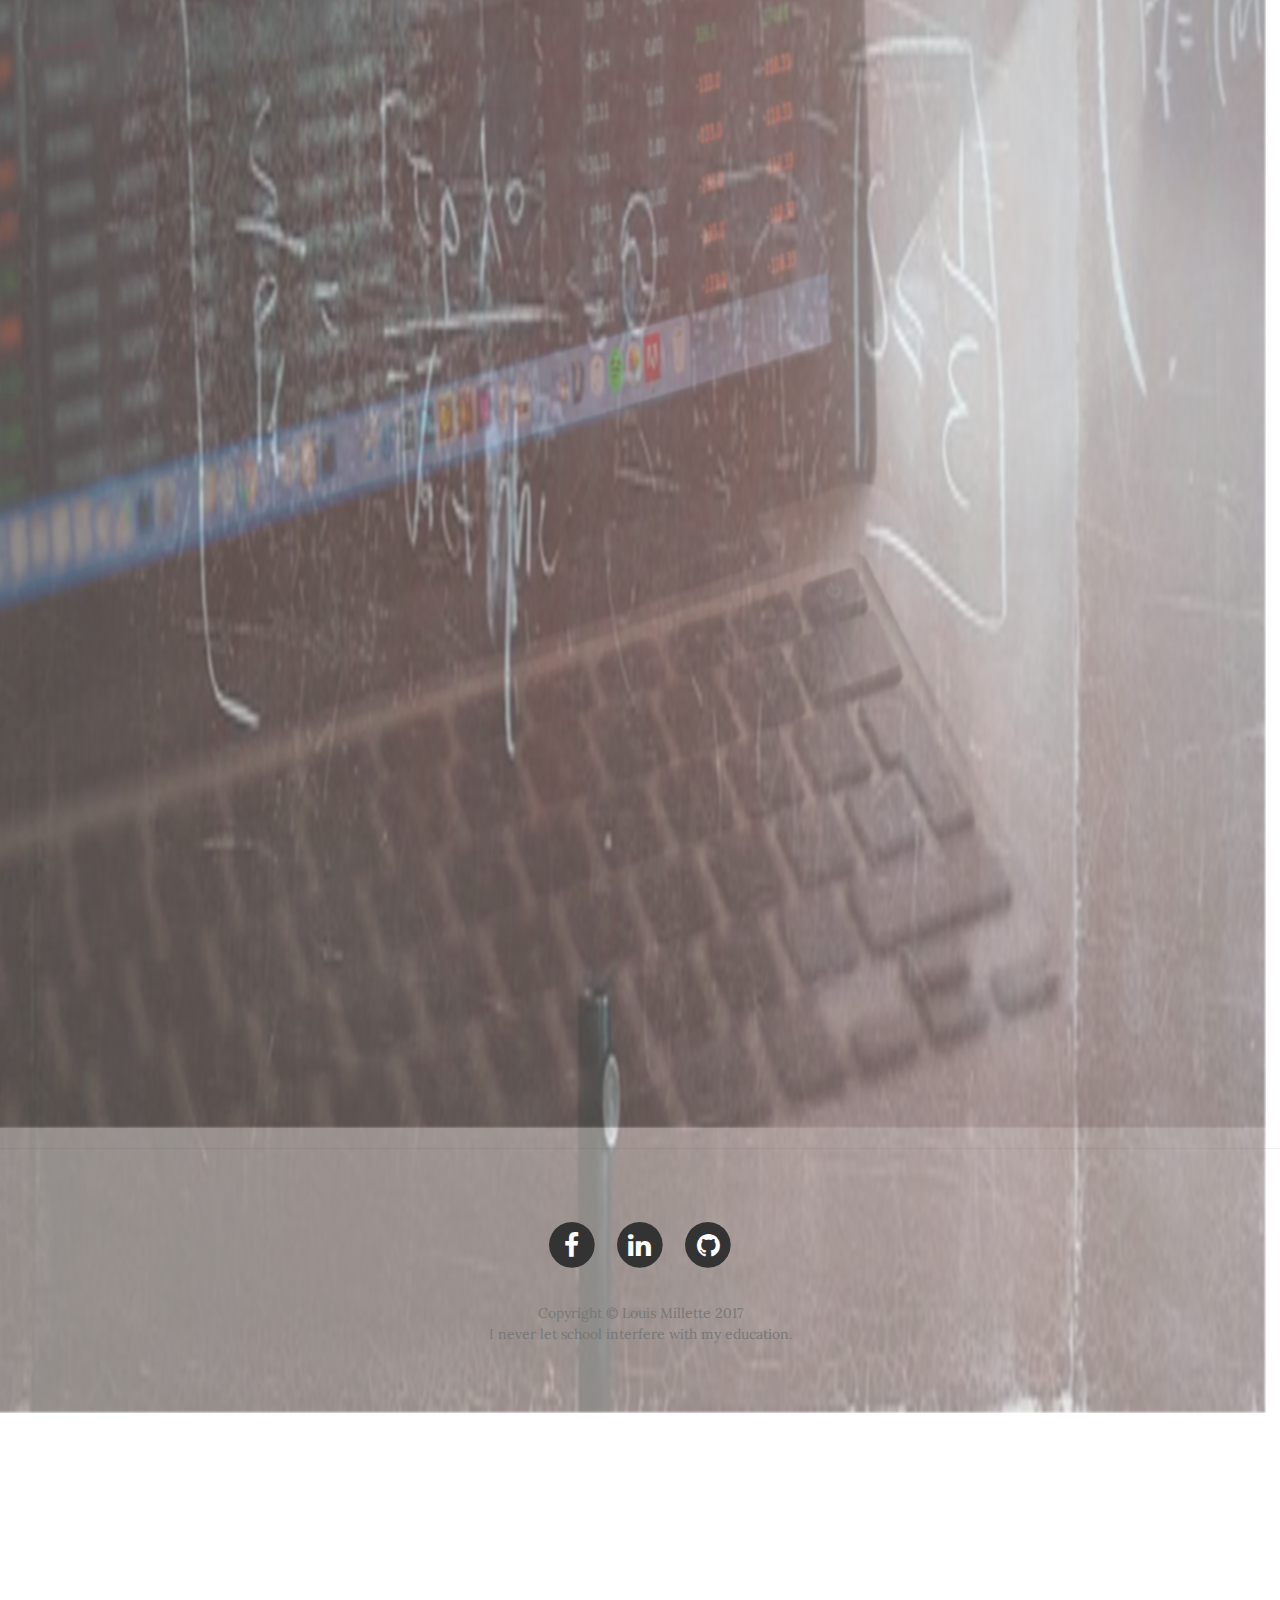
==== commit 66839ff5: "fixed spelling, added new Resume.pdf" ====
--- a/index.html
+++ b/index.html
@@ -138,7 +138,7 @@
                         </h2>
                         <p class="ontop"><span class="glyphicon glyphicon-time subheading"></span> January 30, 2018 </p>
           
-                        <p>Real world annuity Model creating an annuity out of any type of investment.  Corresponding Calculator coming soon.</p>
+                        <p>Real world annuity model creating an annuity out of any type of investment.  Corresponding calculator coming soon.</p>
                         <a class="btn btn-primary ontop" href="https://louismillette.github.io/Investement-Calulator/annuity/" target="_blank">Website<span class="glyphicon glyphicon-chevron-right"></span></a>
                         <a class="btn btn-primary ontop" href="https://louismillette.github.io/Investement-Calulator/annuity/">Code <span class="glyphicon glyphicon-chevron-right subheading"></span></a>
                     </div>
@@ -155,7 +155,7 @@
                         </h2>
                         <p class="ontop"><span class="glyphicon glyphicon-time subheading"></span> January 20, 2018 </p>
           
-                        <p> Filters Sublets in Canada in local regions; uses machine learning.</p>
+                        <p> Filters sublets in Canada in local regions; uses machine learning.</p>
                         <a class="btn btn-primary ontop" href="http://www.skimp.ca/" target="_blank">Website<span class="glyphicon glyphicon-chevron-right"></span></a>
                         <a class="btn btn-primary ontop" href="http://www.skimp.ca/">Code <span class="glyphicon glyphicon-chevron-right subheading"></span></a>
                     </div>
@@ -202,11 +202,11 @@
                     </div>
                     <div class="content-wrapper">
                         <h2>
-                            <a href="houseing" target="_blank">Subletting With Twillo, Facebook, and Machine Learning</a>
+                            <a href="houseing" target="_blank">Subletting With Twilio, Facebook, and Machine Learning</a>
                         </h2>
                         <p><span class="glyphicon glyphicon-time"></span> August 28, 2017 </p>
           
-                        <p>How I used Facebook, Twilio, python and a raspberry pi to beat the housing market, and how you can too.</p>
+                        <p>How I used Facebook, Twilio, Python and a Raspberry Pi to beat the housing market.</p>
                         <a class="btn btn-primary" href="houseing/" >Read More<span class="glyphicon glyphicon-chevron-right"></span></a>
                         <a class="btn btn-primary" href="https://github.com/louismillette/waterloo-houseing" target="_blank">Code <span class="glyphicon glyphicon-chevron-right"></span></a>
                     </div>
@@ -282,7 +282,7 @@
                         </li>
                     </ul>
                     <p class="copyright text-muted">Copyright &copy; Louis Millette 2017</p>
-                    <p class="copyright text-muted" style="margin-top: 0px; margin-bottom: 0px;">I never school interfere with my education.</p>
+                    <p class="copyright text-muted" style="margin-top: 0px; margin-bottom: 0px;">I never let school interfere with my education.</p>
                 </div>
             </div>
         </div>
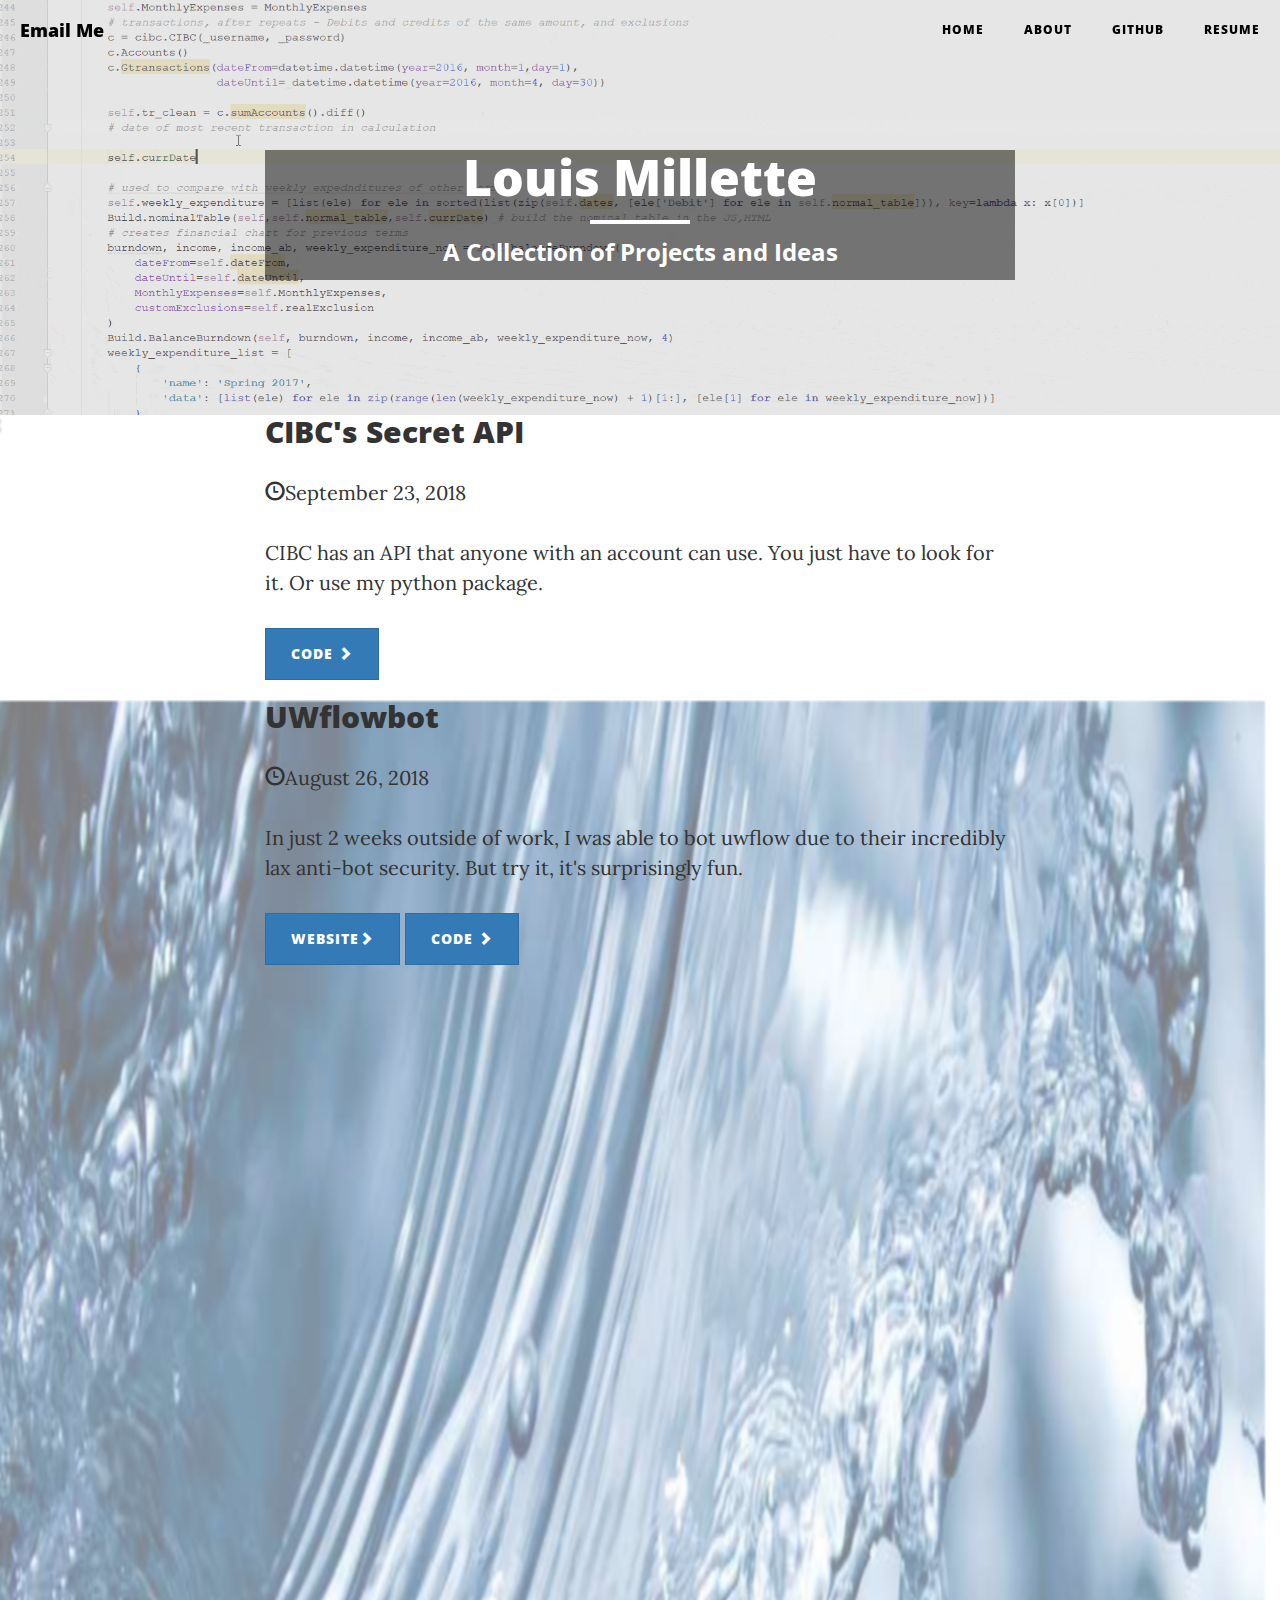
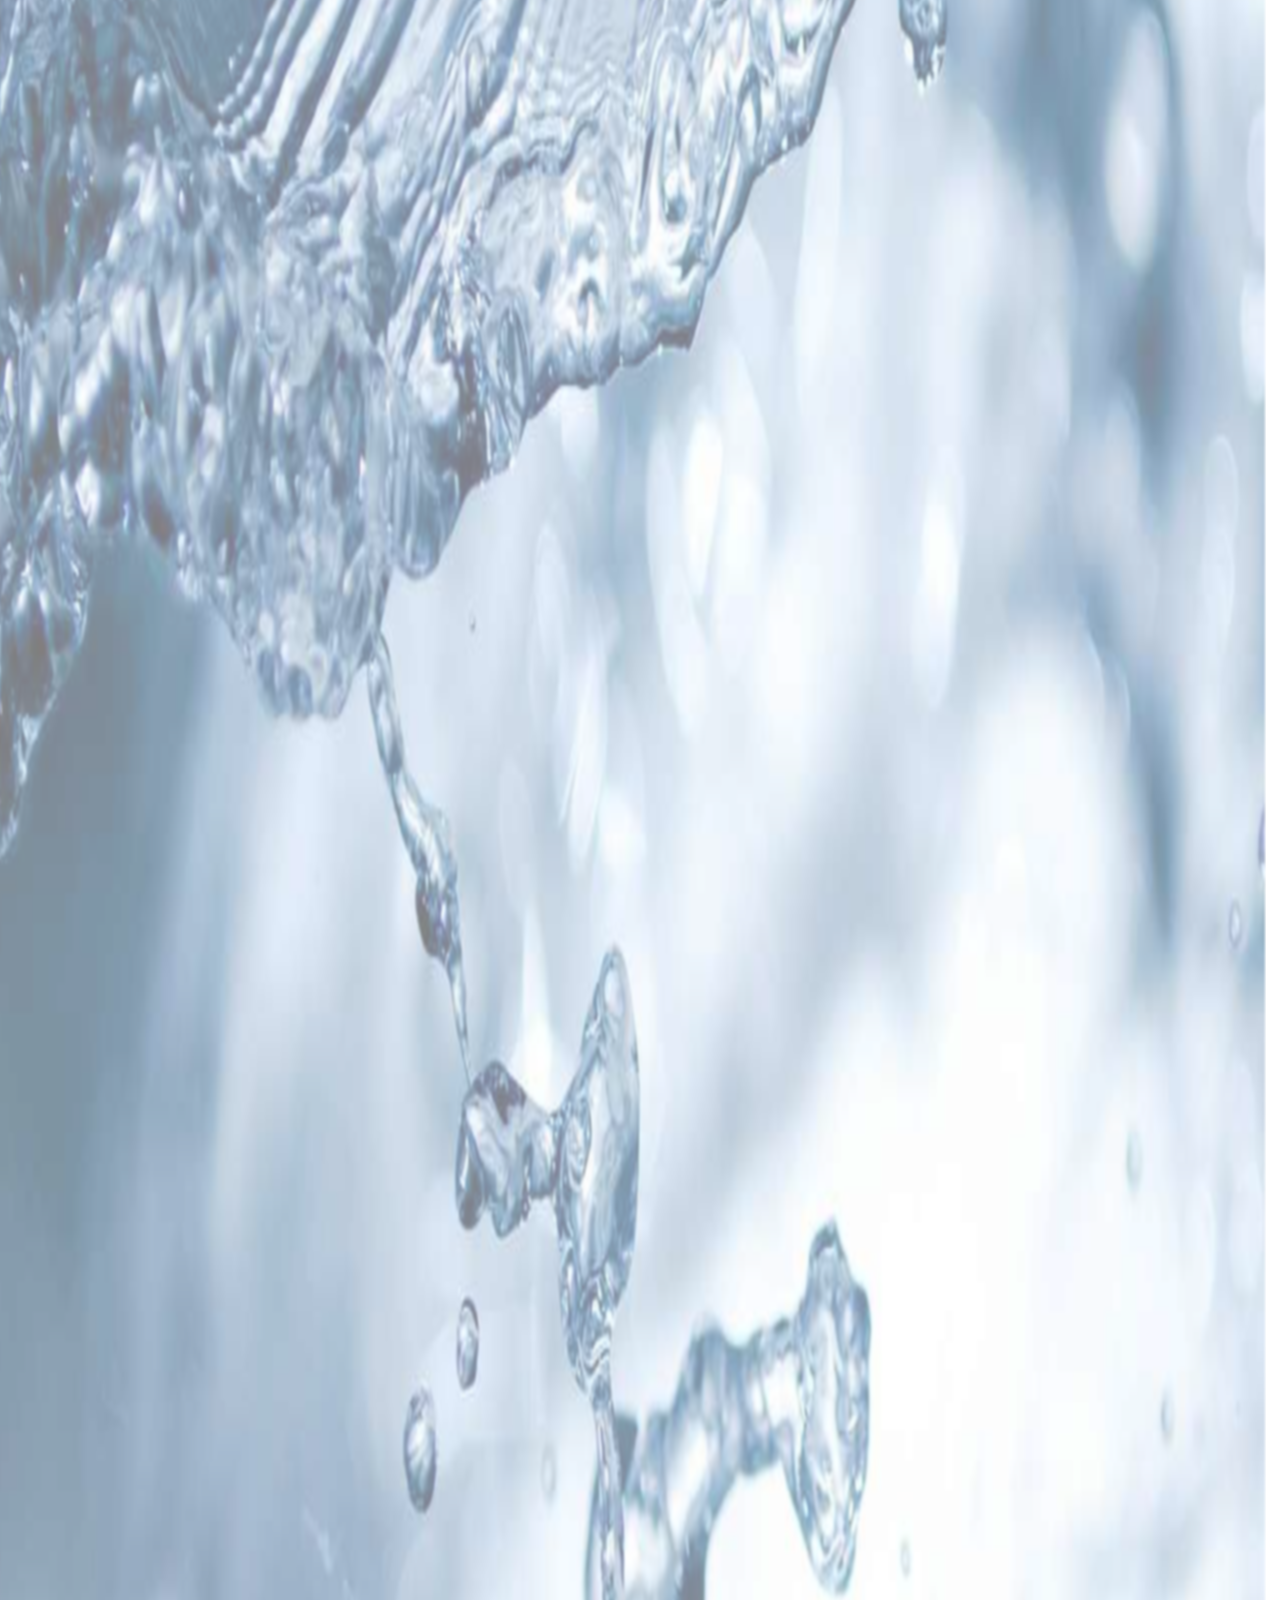
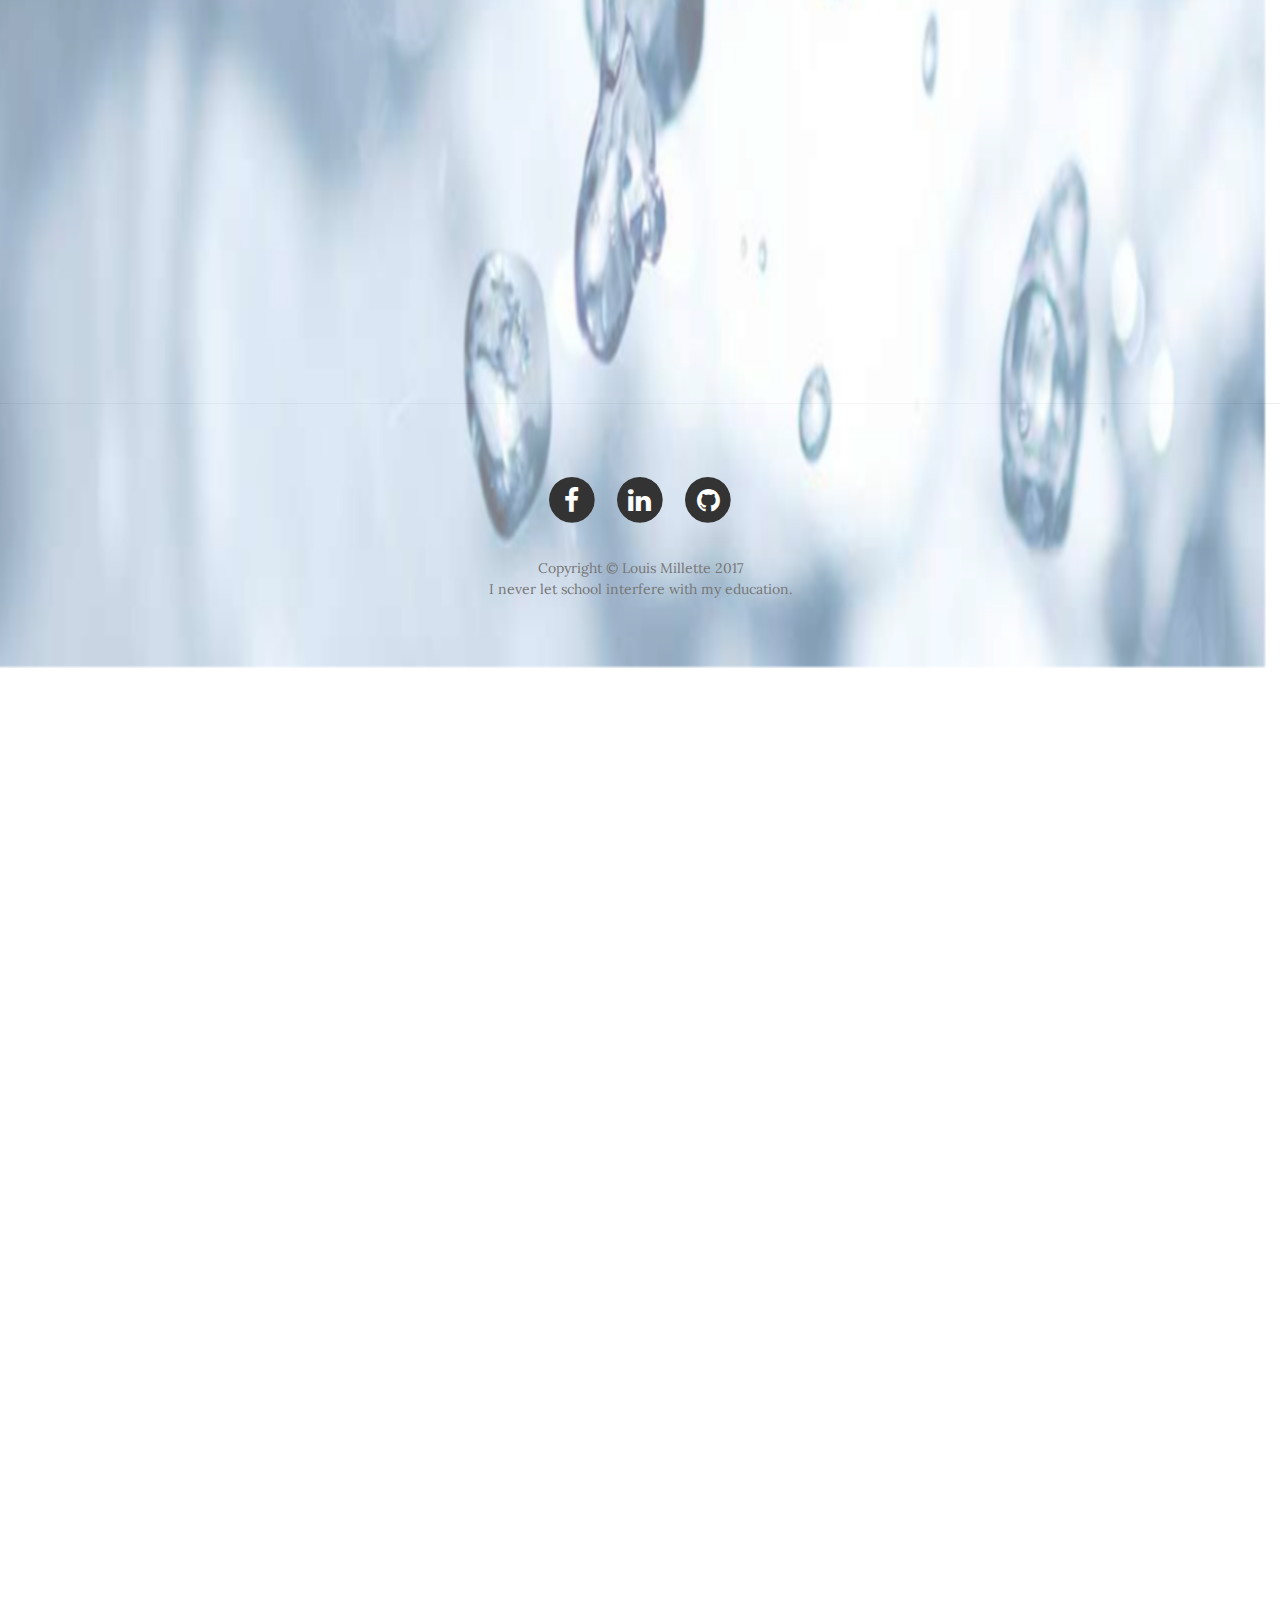
==== commit d6a3a68b: "added CIBC" ====
--- a/index.html
+++ b/index.html
@@ -79,7 +79,7 @@
                         <a href="https://github.com/louismillette" target="_blank" style="color:black">GitHub</a>
                     </li>
                     <li>
-                        <a  href="files/resume.doc" target="_top" style="color:black">Resume</a>
+                        <a  href="files/Resume.pdf" target="_top" style="color:black">Resume</a>
                     </li>
                 </ul>
             </div>
@@ -109,6 +109,37 @@
     <div class="container">
         <div class="row">
             <div class="col-lg-8 col-lg-offset-2 col-md-10 col-md-offset-1 wow">
+                <!-- uwFlowbot -->
+                <div class="wow fadeInUp delay-04s investement_calulator center">
+                    <div class="img-wrapper">
+                        <img class="investement_calulator_img backim" src="img/banking.jpg">
+                    </div>
+                    <div class="content-wrapper ontop">
+                        <h2 class="animated ontop"> 
+                            <a class="ontop" href="CIBC" target="_blank">CIBC's Secret API</a>
+                        </h2>
+                        <p class="ontop"><span class="glyphicon glyphicon-time subheading"></span>September 23, 2018 </p>
+          
+                        <p>CIBC has an API that anyone with an account can use.  You just have to look for it.  Or use my python package.</p>
+                        <a class="btn btn-primary ontop" href="https://github.com/louismillette/CIBC">Code <span class="glyphicon glyphicon-chevron-right subheading"></span></a>
+                    </div>
+                </div>
+                <!-- uwFlowbot -->
+                <div class="wow fadeInUp delay-04s investement_calulator center">
+                    <div class="img-wrapper">
+                        <img class="investement_calulator_img backim" src="img/uwflowbot.jpg">
+                    </div>
+                    <div class="content-wrapper ontop">
+                        <h2 class="animated ontop"> 
+                            <a class="ontop" href="https://uwflowbot.louismillette.com/" target="_blank">UWflowbot</a>
+                        </h2>
+                        <p class="ontop"><span class="glyphicon glyphicon-time subheading"></span>August 26, 2018 </p>
+          
+                        <p>In just 2 weeks outside of work, I was able to bot uwflow due to their incredibly lax anti-bot security.  But try it, it's surprisingly fun.</p>
+                        <a class="btn btn-primary ontop" href="https://uwflowbot.louismillette.com/" target="_blank">Website<span class="glyphicon glyphicon-chevron-right"></span></a>
+                        <a class="btn btn-primary ontop" href="https://github.com/louismillette/flowbot">Code <span class="glyphicon glyphicon-chevron-right subheading"></span></a>
+                    </div>
+                </div>
 
                 <!-- Returns -->
                 <div class="wow fadeInUp delay-04s investement_calulator center">
@@ -122,7 +153,6 @@
                         <p class="ontop"><span class="glyphicon glyphicon-time subheading"></span>Febuary 9, 2018 </p>
           
                         <p>There's no evidence that if you invest in the S and P 500 for 40 years, the first 20 years of returns matter at all</p>
-                        <a class="btn btn-primary ontop" href="investMAnt/" target="_blank">Website<span class="glyphicon glyphicon-chevron-right"></span></a>
                         <a class="btn btn-primary ontop" href="investMAnt/">Code <span class="glyphicon glyphicon-chevron-right subheading"></span></a>
                     </div>
                 </div>
@@ -185,13 +215,13 @@
                     </div>
                     <div class="content-wrapper">
                         <h2>
-                            <a href="http://www.uwtext.com/" target="_blank">UWtext</a>
+                            <a href="https://uwtext.com/" target="_blank">UWtext</a>
                         </h2>
                         <p><span class="glyphicon glyphicon-time"></span> September 28, 2017 </p>
           
                         <p>Buy the cheapest textbooks, every time</p>
-                        <a class="btn btn-primary" href="http://www.uwtext.com" target="_blank">Wesbite<span class="glyphicon glyphicon-chevron-right"></span></a>
-                        <a class="btn btn-primary" href="http://www.uwtext.com/monitor" target="_blank">Analytics <span class="glyphicon glyphicon-chevron-right"></span></a>
+                        <a class="btn btn-primary" href="https://uwtext.com" target="_blank">Wesbite<span class="glyphicon glyphicon-chevron-right"></span></a>
+                        <a class="btn btn-primary" href="https://uwtext.com/monitor" target="_blank">Analytics <span class="glyphicon glyphicon-chevron-right"></span></a>
                     </div>
                 </div>
 
@@ -241,6 +271,24 @@
                         <p>A different way of looking at banking:  reverse engineering CIBC's online banking API, I created a bank statement that is easy to access and formatted like a burndown chart.  </p>
                         <a class="btn btn-primary" href="banking">Read More <span class="glyphicon glyphicon-chevron-right"></span></a>
                         <a class="btn btn-primary" href="https://louismillette.github.io/Banking/" target="_blank">Code <span class="glyphicon glyphicon-chevron-right"></span></a>
+                    </div>
+                </div>
+
+
+                <!-- Secret Santa -->
+                <div class="wow fadeInUp delay-04s center">
+                    <div class="img-wrapper">
+                        <img class="backim investement_calulator_img" src="img/Secretback.jpg">
+                    </div>
+                    <div class="content-wrapper">
+                        <h2>
+                            <a href="banking">Secret Santa Quasi-Derangement</a>
+                        </h2>
+                        <p><span class="glyphicon glyphicon-time"></span> August 30, 2016 </p>
+          
+                        <p>Useing permutations, derangements, and my own quasi-derangements to find out who got you a gift</p>
+                        <a class="btn btn-primary" href="Secret Santa">Read More <span class="glyphicon glyphicon-chevron-right"></span></a>
+                        <a class="btn btn-primary" href="https://github.com/louismillette/onefilers" target="_blank">Code <span class="glyphicon glyphicon-chevron-right"></span></a>
                     </div>
                 </div>
 
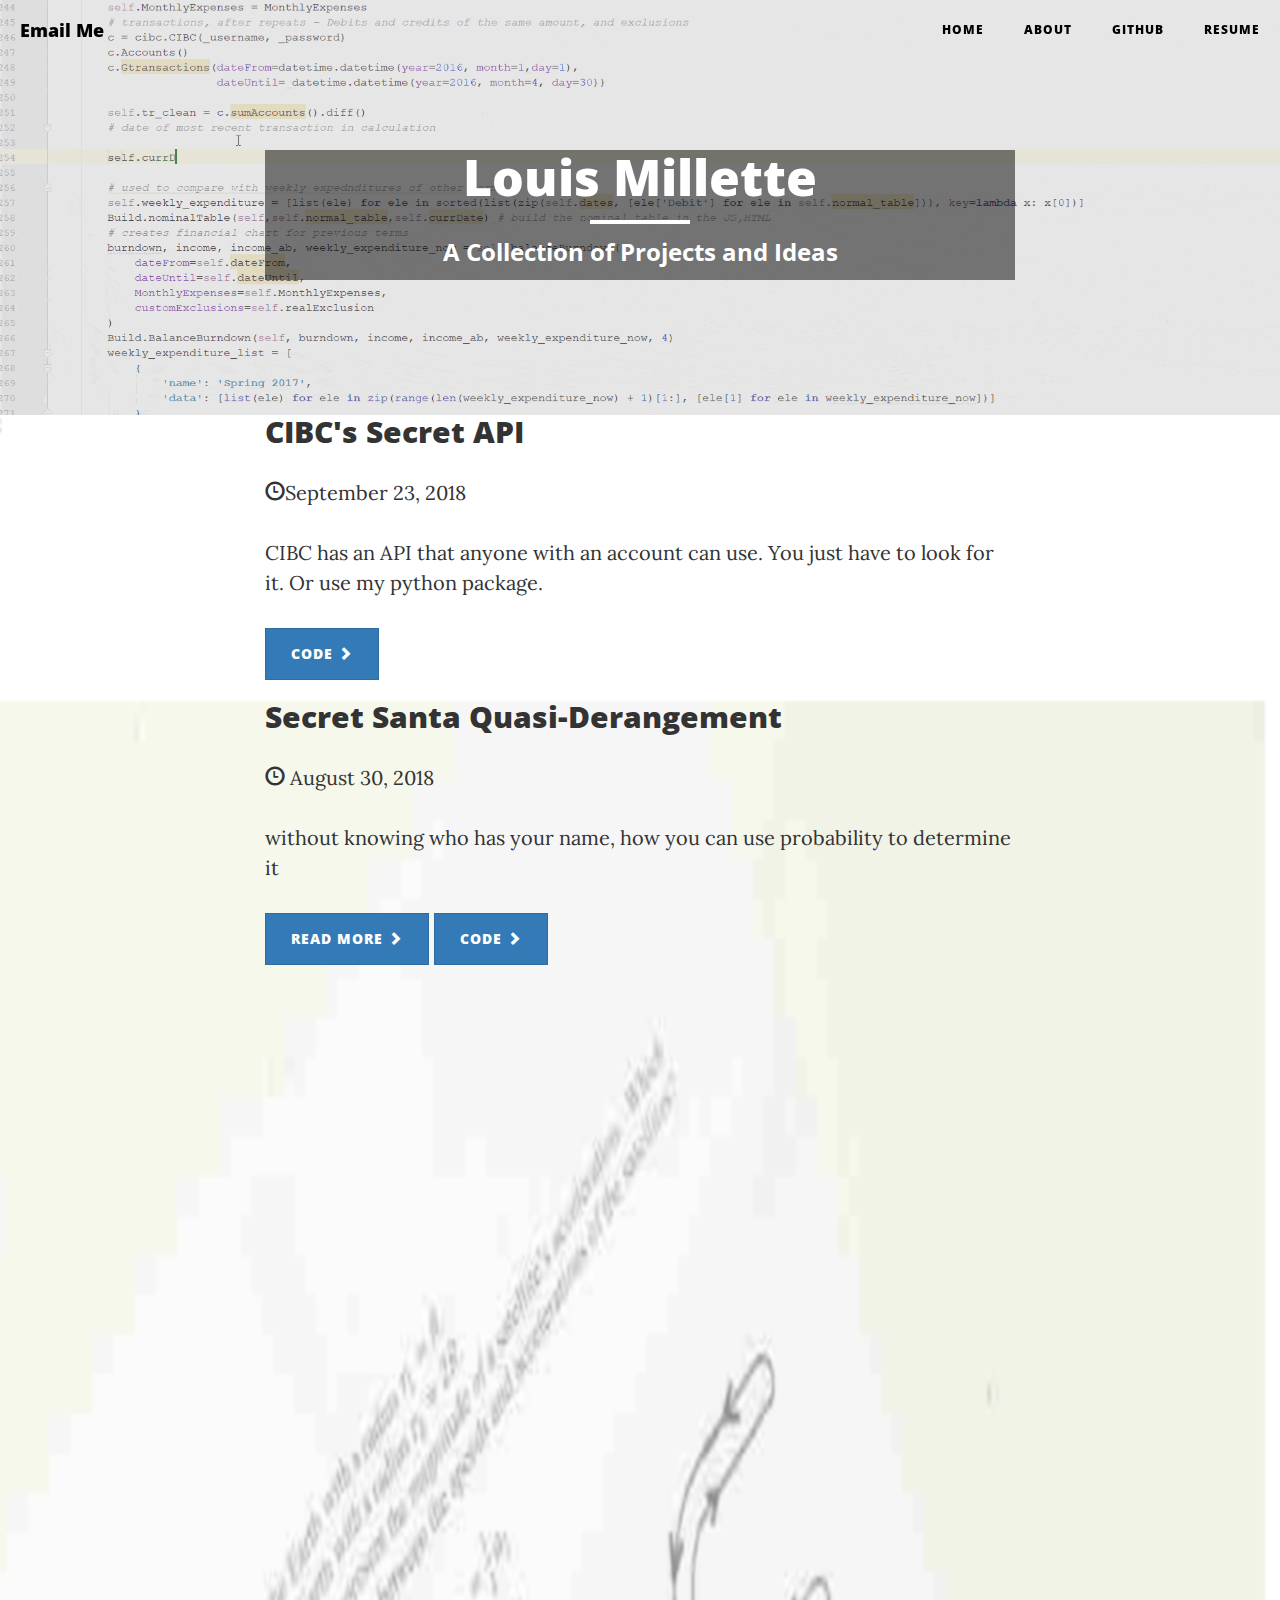
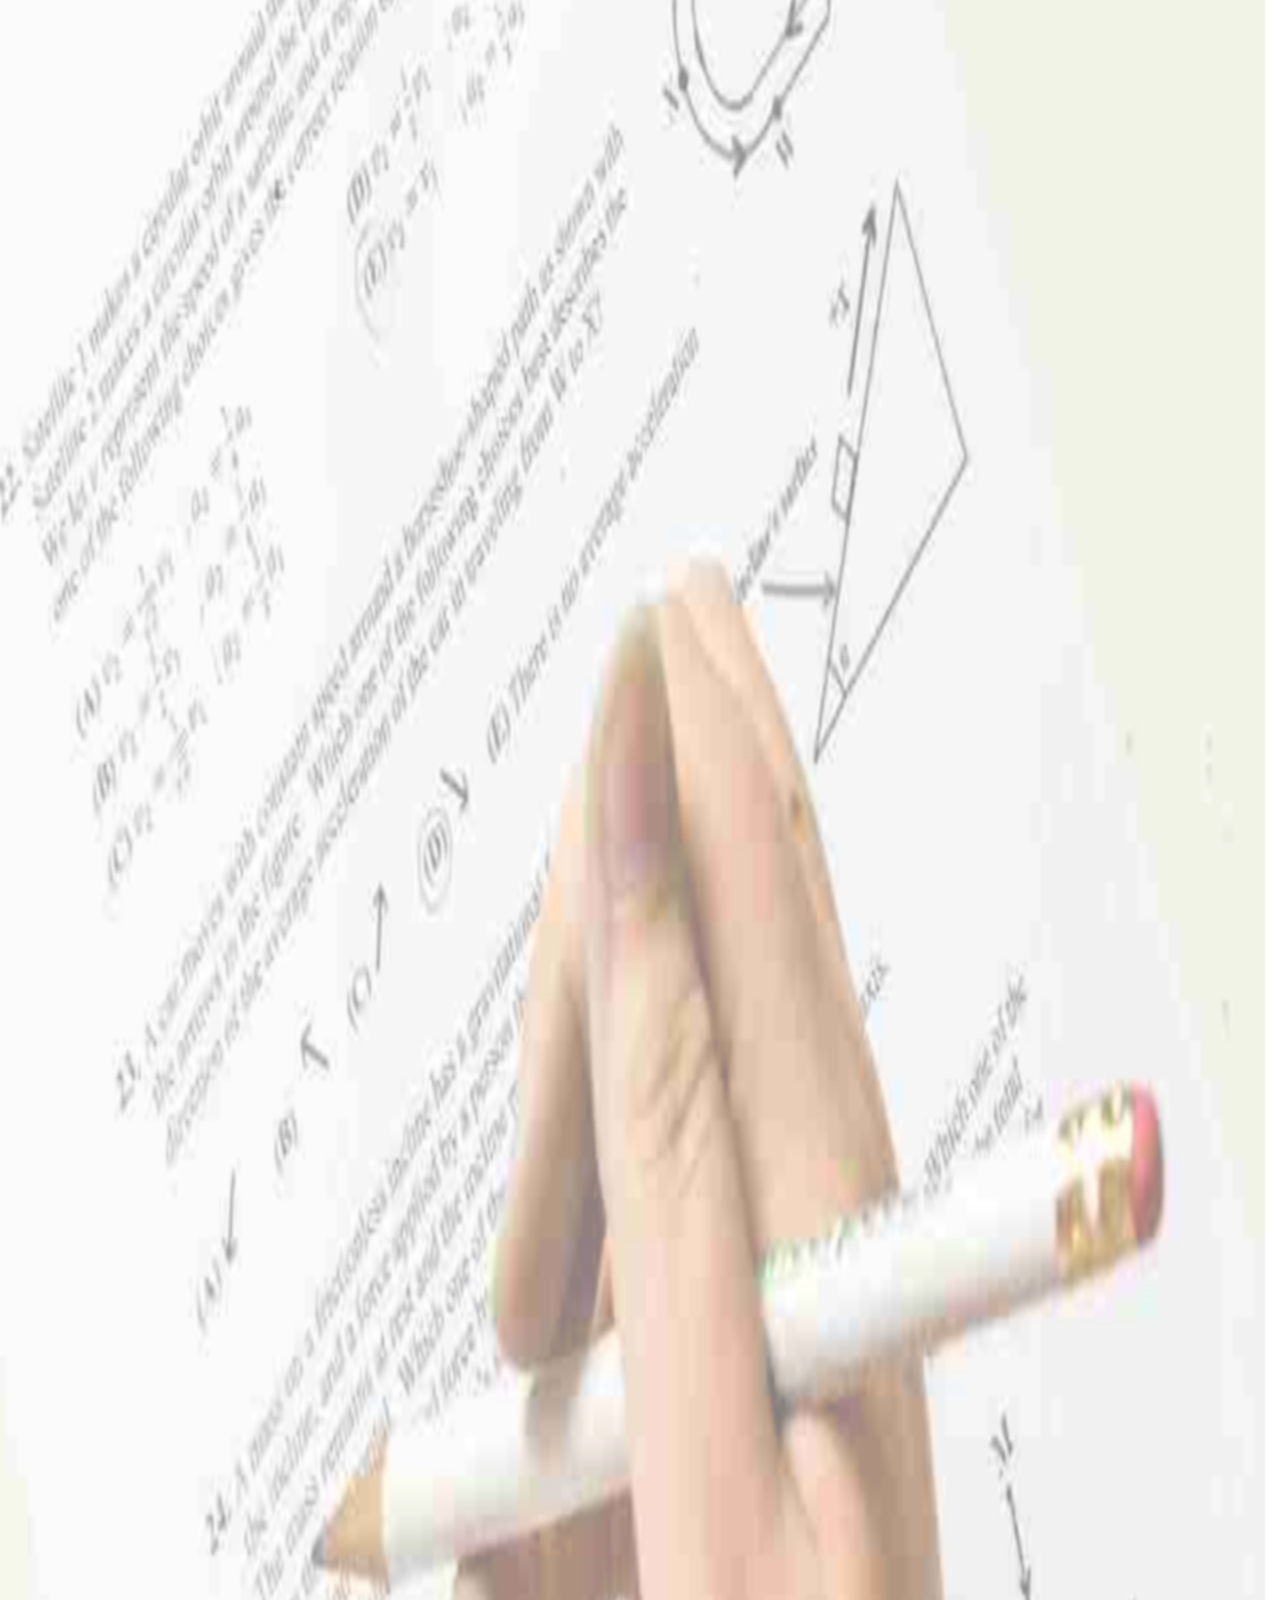
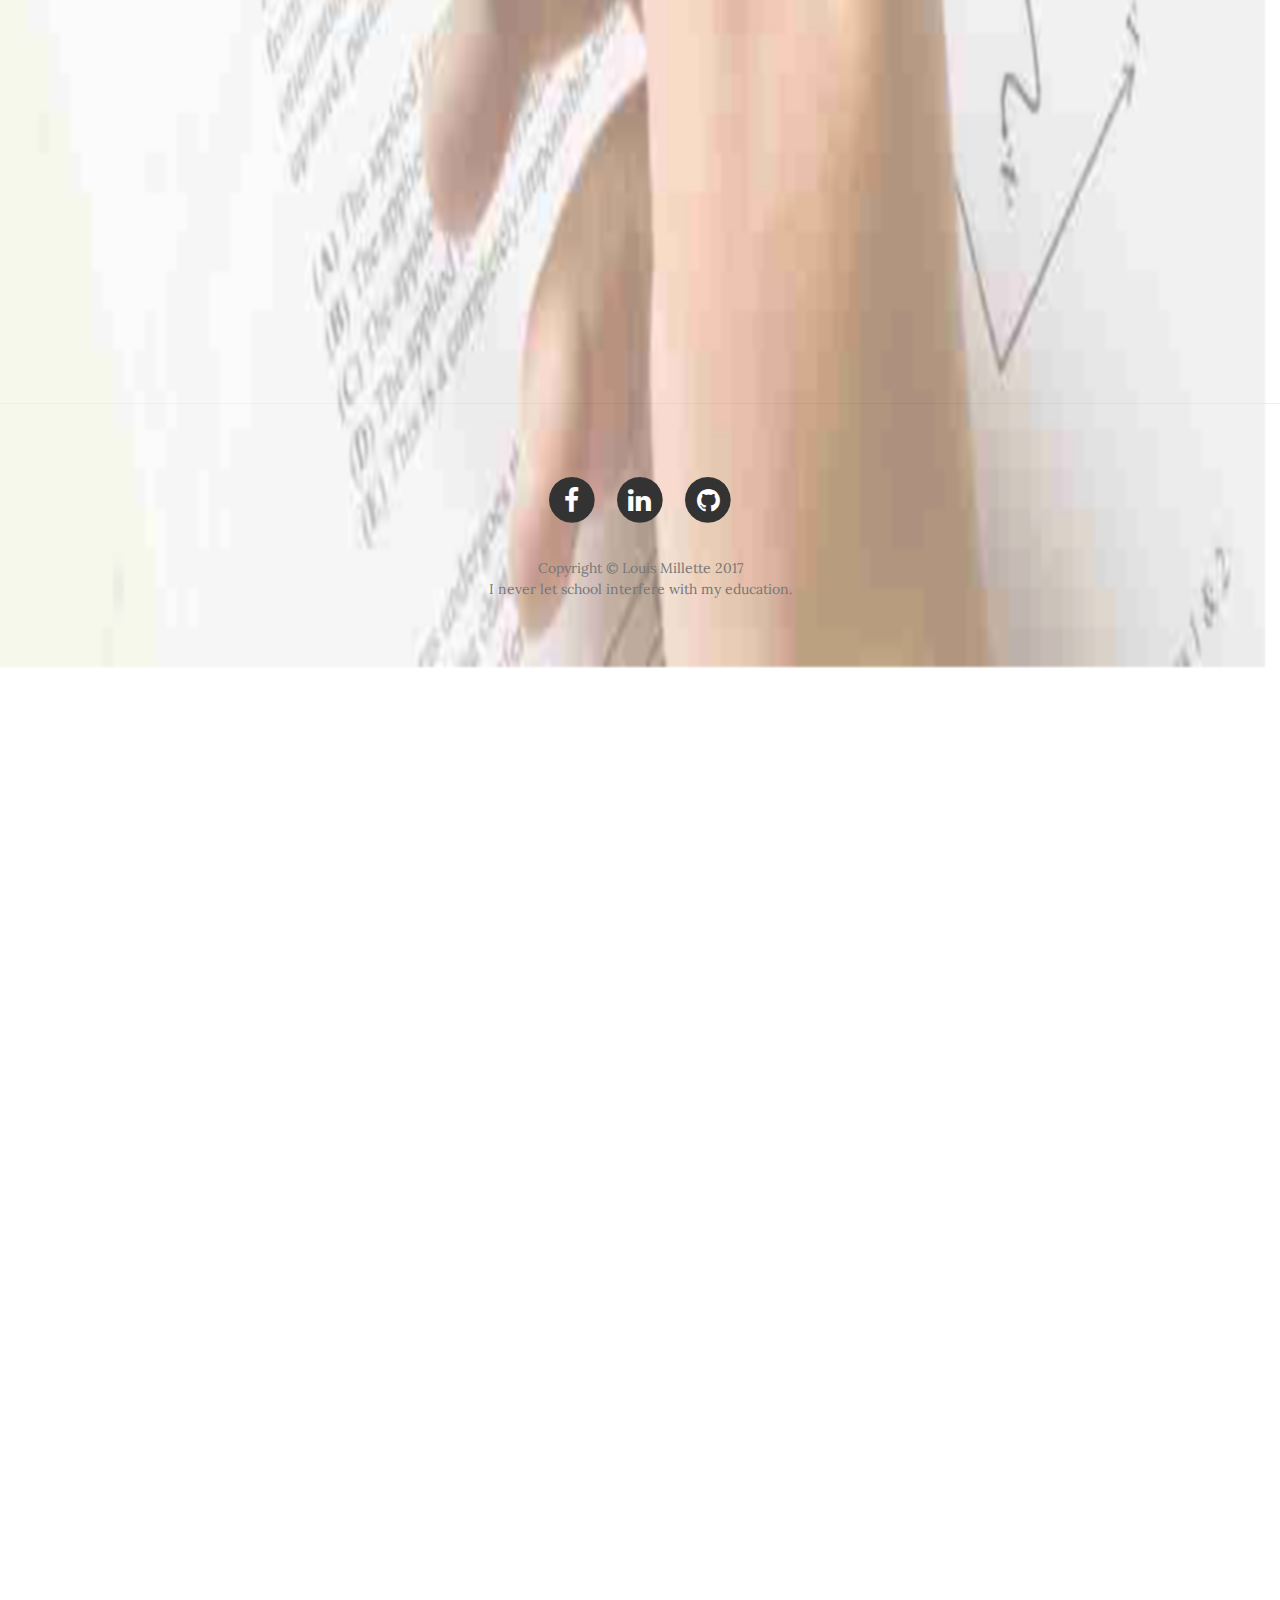
==== commit 800e389a: "updated secret Santa post, uploaded new resume" ====
--- a/index.html
+++ b/index.html
@@ -109,19 +109,35 @@
     <div class="container">
         <div class="row">
             <div class="col-lg-8 col-lg-offset-2 col-md-10 col-md-offset-1 wow">
-                <!-- uwFlowbot -->
+                <!-- cibc package -->
                 <div class="wow fadeInUp delay-04s investement_calulator center">
                     <div class="img-wrapper">
                         <img class="investement_calulator_img backim" src="img/banking.jpg">
                     </div>
                     <div class="content-wrapper ontop">
                         <h2 class="animated ontop"> 
-                            <a class="ontop" href="CIBC" target="_blank">CIBC's Secret API</a>
+                            <a class="ontop" href="cibc" target="_blank">CIBC's Secret API</a>
                         </h2>
                         <p class="ontop"><span class="glyphicon glyphicon-time subheading"></span>September 23, 2018 </p>
           
                         <p>CIBC has an API that anyone with an account can use.  You just have to look for it.  Or use my python package.</p>
                         <a class="btn btn-primary ontop" href="https://github.com/louismillette/CIBC">Code <span class="glyphicon glyphicon-chevron-right subheading"></span></a>
+                    </div>
+                </div>
+                <!-- Secret Santa -->
+                <div class="wow fadeInUp delay-04s center">
+                    <div class="img-wrapper">
+                        <img class="backim investement_calulator_img" src="img/Secretback.jpg">
+                    </div>
+                    <div class="content-wrapper">
+                        <h2>
+                            <a href="Secret Santa">Secret Santa Quasi-Derangement</a>
+                        </h2>
+                        <p><span class="glyphicon glyphicon-time"></span> August 30, 2018 </p>
+          
+                        <p>without knowing who has your name, how you can use probability to determine it</p>
+                        <a class="btn btn-primary" href="Secret Santa">Read More <span class="glyphicon glyphicon-chevron-right"></span></a>
+                        <a class="btn btn-primary" href="https://github.com/louismillette/onefilers" target="_blank">Code <span class="glyphicon glyphicon-chevron-right"></span></a>
                     </div>
                 </div>
                 <!-- uwFlowbot -->
@@ -271,24 +287,6 @@
                         <p>A different way of looking at banking:  reverse engineering CIBC's online banking API, I created a bank statement that is easy to access and formatted like a burndown chart.  </p>
                         <a class="btn btn-primary" href="banking">Read More <span class="glyphicon glyphicon-chevron-right"></span></a>
                         <a class="btn btn-primary" href="https://louismillette.github.io/Banking/" target="_blank">Code <span class="glyphicon glyphicon-chevron-right"></span></a>
-                    </div>
-                </div>
-
-
-                <!-- Secret Santa -->
-                <div class="wow fadeInUp delay-04s center">
-                    <div class="img-wrapper">
-                        <img class="backim investement_calulator_img" src="img/Secretback.jpg">
-                    </div>
-                    <div class="content-wrapper">
-                        <h2>
-                            <a href="banking">Secret Santa Quasi-Derangement</a>
-                        </h2>
-                        <p><span class="glyphicon glyphicon-time"></span> August 30, 2016 </p>
-          
-                        <p>Useing permutations, derangements, and my own quasi-derangements to find out who got you a gift</p>
-                        <a class="btn btn-primary" href="Secret Santa">Read More <span class="glyphicon glyphicon-chevron-right"></span></a>
-                        <a class="btn btn-primary" href="https://github.com/louismillette/onefilers" target="_blank">Code <span class="glyphicon glyphicon-chevron-right"></span></a>
                     </div>
                 </div>
 
